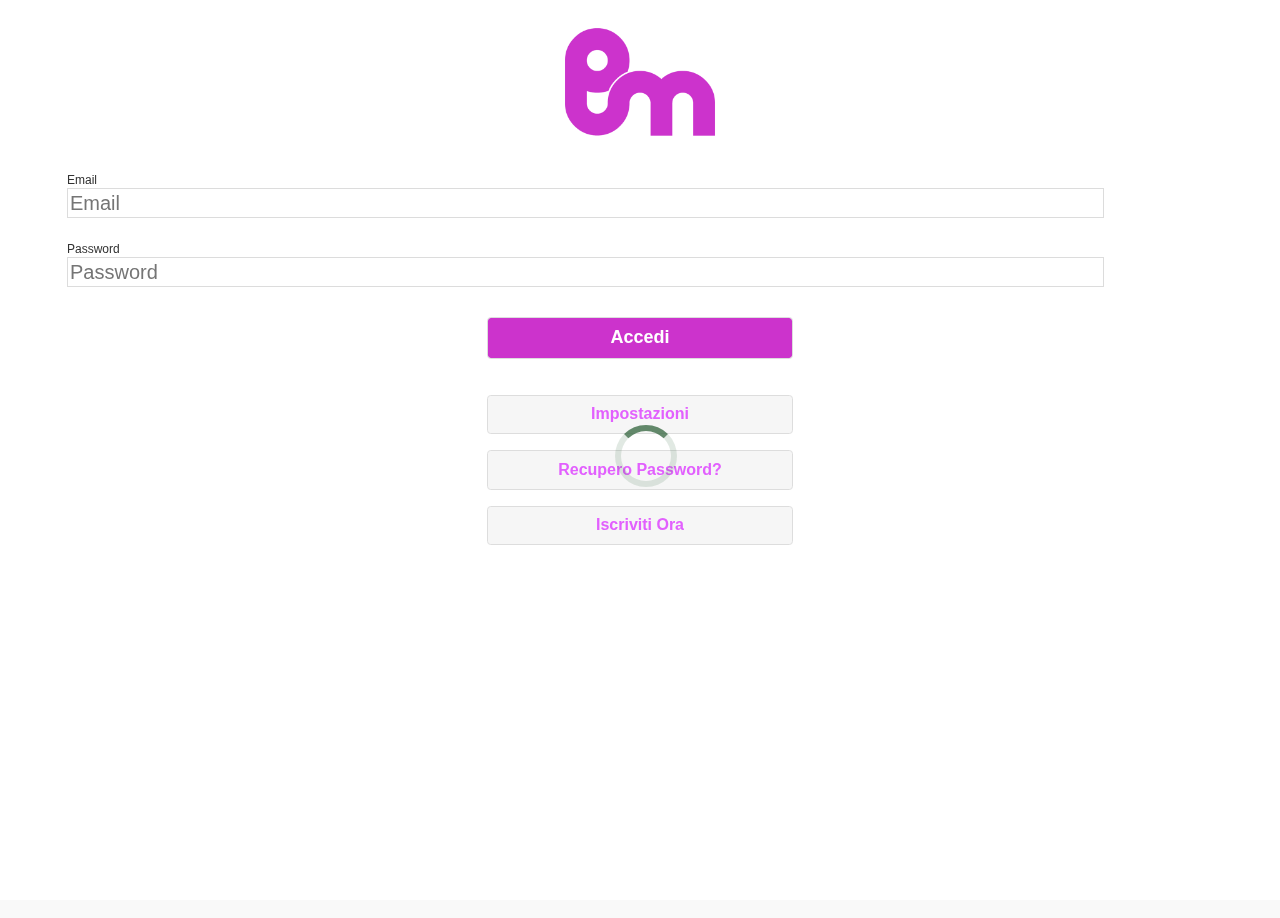
==== www/Login.html @ e56f5f44 "250520160036" ====
<!DOCTYPE html>

<html>
    <head>
		<meta property="og:locale" content="en_US" />
		<meta http-equiv="Content-Type" content="text/html; charset=UTF-8">
			
		<meta name="viewport" content="width=device-width, initial-scale=1.0, user-scalable=0, minimum-scale=1.0, maximum-scale=1.0">
		<meta name="apple-mobile-web-app-capable" content="yes">

        <link rel="stylesheet" type="text/css" href="css/index.css" />
		<link rel="stylesheet" href="font.css">
			
		<link rel="stylesheet" href="themes/jquery.mobile.structure-1.4.2.min.css" />
		<link rel="stylesheet" href="themes/Purples.css" />
		<link rel="stylesheet" href="themes/jquery.mobile.icons.min.css" />
		<link rel="stylesheet" href="css/spinner.css" />
		
		<script src="jquery-1.10.2.min.js"></script>
		<script src="js/jquery-ui.min.js"></script>
		<script src="js/jquery.mobile-1.4.2.min.js"></script>
		
		<script type="text/javascript" src="js/iscroll.js"></script>
		
		<script type="text/javascript">
			
			var myScroll;
			
			function loaded () {
				myScroll = new IScroll('#wrapper', { click: true });
				setTimeout (function(){
							myScroll.refresh();
							}, 1500);
			}
		
		document.addEventListener('DOMContentLoaded', function () { setTimeout(loaded, 300); }, false);
		
		document.addEventListener('touchmove', function (e) { e.preventDefault(); }, false);
		
		</script>
		
		
		<title>FoodApp</title>
		
		<style type="text/css" media="all">

		
		body,ul,li {
			padding:10px;
			margin:0;
		}
		
		body {
			font-size:12px;
			-webkit-user-select:none;
			-webkit-text-size-adjust:none;
			font-family:helvetica;
		}
		
		
		#wrapper {
			position: absolute;
			z-index: 1;
			top: 5px;
			bottom: 0px;
			left: 0;
			width: 100%;
			background: #fff;
			overflow: hidden;
		}
		
		#wrapper2 {
			position: absolute;
			z-index: 1;
			top: 5px;
			bottom: 0px;
			left: 0;
			width: 100%;
			background: #fff;
			overflow: hidden;
		}
		
		#scroller {
			position: absolute;
			z-index: 1;
			-webkit-tap-highlight-color: rgba(0,0,0,0);
			width: 100%;
			-webkit-transform: translateZ(0);
			-moz-transform: translateZ(0);
			-ms-transform: translateZ(0);
			-o-transform: translateZ(0);
			transform: translateZ(0);
			-webkit-touch-callout: none;
			-webkit-user-select: none;
			-moz-user-select: none;
			-ms-user-select: none;
			user-select: none;
			-webkit-text-size-adjust: none;
			-moz-text-size-adjust: none;
			-ms-text-size-adjust: none;
			-o-text-size-adjust: none;
			text-size-adjust: none;
		}
		
		#scroller ul {
			list-style: none;
			padding: 0;
			margin: 0;
			width: 100%;
			text-align: left;
		}
		
		#scroller li {
			padding: 0 10px;
			height: 40px;
			line-height: 40px;
			border-bottom: 1px solid #fff;
			border-top: 1px solid #fff;
			background-color: #fff;
			font-size: 14px;
		}
		
		
		.Large {
			font-size: 20pt;
		}
		
		
	    </style>
		
		<style>
			
			
			.ui-mobile, .ui-mobile .ui-page, .ui-mobile [data-role="page"],
			.ui-mobile [data-role="dialog"], .ui-page, .ui-mobile .ui-page-active {
				overflow: hidden;
				-webkit-backface-visibility: hidden;
			}
		
			.div1 {
				background-color: #e260fe;
				height: 52px;
				border: none;
				
				vertical-align: middle;
			}
			.div2 {
				background-color: #FFFFFF;
			}
		.div3 {
			background-color: #488354;
			border: none;
			margin:0 auto;
			height: 10px;

		}
		.div4 {
			background: rgb(125,126,125); /* Old browsers */
			background: -moz-linear-gradient(45deg, rgba(125,126,125,1) 0%, rgba(14,14,14,1) 100%); /* FF3.6+ */
			background: -webkit-gradient(linear, left bottom, right top, color-stop(0%,rgba(125,126,125,1)), color-stop(100%,rgba(14,14,14,1))); /* Chrome,Safari4+ */
			background: -webkit-linear-gradient(45deg, rgba(125,126,125,1) 0%,rgba(14,14,14,1) 100%); /* Chrome10+,Safari5.1+ */
			background: -o-linear-gradient(45deg, rgba(125,126,125,1) 0%,rgba(14,14,14,1) 100%); /* Opera 11.10+ */
			background: -ms-linear-gradient(45deg, rgba(125,126,125,1) 0%,rgba(14,14,14,1) 100%); /* IE10+ */
			background: linear-gradient(45deg, rgba(125,126,125,1) 0%,rgba(14,14,14,1) 100%); /* W3C */
			filter: progid:DXImageTransform.Microsoft.gradient( startColorstr='#7d7e7d', endColorstr='#0e0e0e',GradientType=1 ); /* IE6-9 fallback on horizontal gradient */
		}
		.trBorderCell
		{
			height: 30px;
			width: 320px;
			background: rgba(0,0,0,.6);
			
		}
		
		.margine
		{
			margin:0 auto;
		}
		
		.arrotondamento
		{
			border-radius: 8px;
			-moz-border-radius: 8px; /* firefox */
			-webkit-border-radius: 8px; /* safari, chrome */
		}
		.custom-btn {
			width: 280px;
		}
		
		.custom-btn2 {
			width: 280px;
		}
		
		.custom-btn3 {
			background-color: #FFF;
			width: 100px;
			font-size: 18px;
			
			border-radius: 5px;
			-moz-border-radius: 5px; /* firefox */
			-webkit-border-radius: 5px; /* safari, chrome */
		}
		
		.big { height: 80px;}
		.big .ui-btn-inner { padding-top:25px; }
		
		table.tablesorter {
			font-family:arial;
			background-color: #f0f0f0;
			margin:10px 0pt 15px;
			font-size: 8pt;
			width: 95%;
			text-align: left;
			border: 0px solid #FFF;
			
			border-radius: 5px;
			-moz-border-radius: 5px; /* firefox */
			-webkit-border-radius: 5px; /* safari, chrome */
			
		}
		table.tablesorter thead tr th, table.tablesorter tfoot tr th {
			background-color: #B40431;
			border: 1px solid #FFF;
			font-size: 8pt;
			padding: 4px;
			width: 55%;
			
			border-radius: 5px;
			-moz-border-radius: 5px; /* firefox */
			-webkit-border-radius: 5px; /* safari, chrome */
			
		}
		table.tablesorter thead tr .header {
			background-image: url(bg.gif);
			background-repeat: no-repeat;
			background-position: center right;
			cursor: pointer;
		}
		table.tablesorter tbody td {
			color: #B40431;
			padding: 4px;
			background-color: #FFF;
			vertical-align: top;
			
		}
		table.tablesorter tbody tr.odd td {
			background-color:#000000;
		}
		table.tablesorter thead tr .headerSortUp {
			background-image: url(asc.gif);
		}
		table.tablesorter thead tr .headerSortDown {
			background-image: url(desc.gif);
		}
		table.tablesorter thead tr .headerSortDown, table.tablesorter thead tr .headerSortUp {
			background-color: #B40431;
			
		}
		

.circolare {
	width: 30px;
	height: 30px;
	border-radius:999em;
	-moz-border-radius:999em;
	-webkit-border-radius:999em;
	-o-border-radius: 999em;
	
	-webkit-box-shadow: 0px 0px 0.5px 0.5px #000;
	-moz-box-shadow: 0px 0px 0.5px 0.5px #000;
	box-shadow: 0px 0px 0.5px 0.5px #000;
}
		
a {text-decoration:none;}

.styled-select select {
	background: transparent;
	width: 268px;
	padding: 5px;
	font-size: 16px;
	line-height: 1;
	border: 0;
	border-radius: 0;
	height: 34px;
	-webkit-appearance: none;
}
		
		.banner {
			left:110px;
			bottom:20px;
			position: fixed;
			
			margin-left: auto ;
			margin-right: auto ;
			
		}
		
		hr.style-six {
			border: 0;
			height: 0;
			border-top: 1px solid rgba(0, 0, 0, 0.1);
			border-bottom: 1px solid rgba(255, 255, 255, 0.3);
		}
		
		.mynav .ui-select, .mynav .ui-btn {
			margin-top: 0;
			margin-bottom: 0;
			margin-left: 2px;
			margin-right: 2px !important;
		}
		.conn {
			font-size: 9pt;
			color:#FFF;
			background-color: #FFF;
		}

		.visione {
			color:#000;
			font-size: 9pt;
			text-decoration: none;
			text-shadow:0 0 0;
		}
		
		.scrivo {
			display: block;
			width: 90%;
			margin: 0px;
			border: solid 0.5px #dcdcdc;
			font-family: sans-serif;
			font-size: 20px;
			appearance: none;
			box-shadow: none;
			border-radius: none;
			
			-webkit-appearance: none;
			-webkit-border-radius:0px;
			@include border-radius(0);
		}
		
		

		</style>
		
    </head>
    <body>
		
		
		<div id="page" data-role="page" class="div2" >
			<!--<div data-role="header" data-theme="c" data-position="fixed" data-tap-toggle="false" class="div1" data-add-back-btn="true" >
				<table align="center" width="100%" valign="center" border="0"><tr><td></td></tr><tr><td align="center" valign="center"><img src="img/Logo.png"  height="36px"></td></tr></table>
			</div>-->
			<div class="spinner" id="spinner"></div>
			
			<div id="wrapper">
				<div id="scroller">

			<center>
			<img src="img/Logo.png" width="160px"><br>


			<table id="formreg" align="center" width="90%">
				<tr id="campireg">
					<td colspan="2" width="320px" align="left">
						 <form name="formia2" action="entra2.asp" method="post">
						 Email<br><input type="text" data-role="none" name="email" id="email" value="" placeholder="Email" class="scrivo">
						
					</td>
				</tr>
				<tr>
					<td colspan="2" align="center">
						&nbsp;
					</td>
				</tr>
				<tr>
					<td colspan="2" align="left">
						Password<br><input type="password" data-role="none" name="password" id="password" value="" placeholder="Password" class="scrivo">
					</td>
				</tr>
				<tr>
					<td colspan="2" align="center">
						&nbsp;
					</td>
				</tr>
				<tr>
					<td colspan="2" align="center">
						<a href="#" id="accedi" data-role="button" class="custom-btn" data-theme="b"><font color="#FFF" size="4">Accedi</font></a>
					</td>
				</tr>
				<tr>
					<td colspan="2" align="center">
						&nbsp;
					</td>
				</tr>
				<tr>
					<td colspan="2" align="center">
						<a id="impostazioni" href="#" data-role="button" class="custom-btn" data-theme="c"><font color="#e260fe" size="3">Impostazioni</font></a>
					</td>
				</tr>
				
				<tr>
					<td colspan="2" align="center">
						<a id="recuperopsw" href="#" data-role="button" class="custom-btn" data-theme="c"><font color="#e260fe" size="3">Recupero Password?</font></a>
					</td>
				</tr>
				<tr>
					<td colspan="2" align="center">
						<a id="regsito" href="#" data-role="button" class="custom-btn" data-theme="c"><font color="#e260fe" size="3">Iscriviti Ora</font></a>
					</td>
				</tr>
				

				</form>
				<tr>
					<td colspan="2" align="center">
						<br>
						<div id="stamp"></div>
					</td>
				</tr>

			</table>
			
			<!--<table align="center" width="320px">
			<tr>
				<td width="220px" align="left">
					Serve un account?
				</td>
				<td width="100px" align="center">
					<a href="#page6" id="#" data-role="button" class="custom-btn3" data-theme="c">Iscriviti</a>
				</td>
			</tr>
			</table>-->
			
			</center>
			
		</div>
			</div>
			
		
			<!--<div data-role="footer" data-theme="a" align="center" data-position="fixed" data-tap-toggle="false" class="div2">
				<table id="idfooter4" width="100%" align="center">
					<td width="50%" align="center">
						<a href="#page6" id="#" data-role="button" class="custom-btn3">Iscriviti</a>
					</td>
					<td width="50%" align="center">
						<a href="#page6" id="#" data-role="button" class="custom-btn3">Iscriviti</a>
					</td>
					</tr>
				</table>
				
			</div><!-- /footer4 -->
		</div><!-- /page4 -->
		
		
		<div id="page6" data-role="page" class="div2" >
			<br><center>
				
				<div id="wrapper2">
					<div id="scroller">
						
				<img src="img/Logo.png" width="160px"><br>
			<table align="center" width="80%">
			<tr>
				<td  align="left">
					<b>Lingua</b>
				</td>
			</tr>
			
			<tr>
				<td align="center">
					<select id="lingua" name="lingua" data-theme="c" >
						<option value="it">Italiano</option>
						<option value="en">Inglese</option>
					</select>

				</td>
			</tr>
			<tr>
				<td  align="center">
					&nbsp;
				</td>
			</tr>
			
			<tr>
				<td  align="left">
					<b>Fuso Orario</b>
				</td>
			</tr>
			<tr>
				<td align="center">
					<select id="fuso" name="fuso" data-theme="c" >
						<option value="Italy">Italy</option>
					</select>
					
				</td>
			</tr>
			<tr>
				<td align="center">
					<select id="citta" name="citta" data-theme="c" >
						<option value="154">Rome</option>
					</select>
				</td>
			</tr>
			<tr>
				<td  align="center">
					&nbsp;
				</td>
			</tr>
			<tr>
				<td  align="left">
					<b>Tipo Veicolo</b>
				</td>
			</tr>
			<tr>
				<td align="center">
					<select id="veicolo" name="veicolo" data-theme="c" >
						
					</select>
					
				</td>
			</tr>
			<tr>
				<td  align="center">
					&nbsp;
				</td>
			</tr>
			<tr>
				<td align="center">
					<a href="#" id="conferma" data-role="button" class="custom-btn" data-theme="b"><font color="#FFF" size="4">Conferma</font></a>
				</td>
			</tr>
			<tr>
				<td  align="center">
					&nbsp;
				</td>
			</tr>
			<tr>
				<td align="center">
					<a id="home" href="#" data-role="button" class="custom-btn" data-theme="c"><font color="#e260fe" size="3">Home</font></a>
				</td>
			</tr>
			
			</table>
			
					</div>
				</div>
		</div><!-- /page6 -->
		
		<div id="page7" data-role="page" class="div2" >
			<div data-role="header" data-theme="c" data-position="fixed" data-tap-toggle="false" class="div1">
				<table align="center" width="100%" valign="center" border="0"><tr><td></td></tr><tr><td align="center" valign="center"><img src="img/Logo.png" height="36px"></td></tr></table>
			</div>
			<br><br>
			<div class="spinner" id="spinner"></div>
			<center>
				
				<table id="formreg" align="center" width="320px">
					
					<tr>
						<td width="320px" align="center">
							<form name="formia" action="entra.asp" method="post">
								<input type="text" data-role="none" name="emailreg" id="emailreg" value="" placeholder="Email" class="scrivo">
									<input type="text" data-role="none" name="pinreg" id="pinreg" value="" placeholder="Password" class="scrivo">
										<input type="text" data-role="none" name="nome" id="nome" value="" placeholder="Nome" class="scrivo">
											
											<a href="#" id="iscriviti" data-role="button" data-theme="c" class="custom-btn"><font color="e260fe" size="4">Iscriviti</font></a>
											</form>
						</td>
					</tr>
				</table>
				<br>
				<table align="center" width="320px">
					<tr>
						<td width="220px" align="left">
							&nbsp;&nbsp;Hai un account?
						</td>
						<td width="100px" align="right">
							<a href="#page" id="#" ><font color="#000">Accedi</a>&nbsp;&nbsp;
						</td>
					</tr>
				</table>
				
				
				<div data-role="footer" align="center" data-theme="c" data-position="fixed" data-tap-toggle="false" class="div1">
					<table id="idfooter4" width="100%" align="center">
						<tr>
							<td width="220px" align="center"><font color='#FFF' size="1">Acconsento all'uso dei miei dati personali come indicato dall'informativa sulla privacy (D.Lgs 196/2003)
								</td>
						</tr></table>
				</div><!-- /footer6 -->
				</div><!-- /page6 -->

		

		
        <script type="text/javascript" src="cordova.js"></script>
        <script type="text/javascript" src="js/Login.js"></script>
		
		<script type='application/javascript' src='js/fastclick.js'></script>

		
    </body>
</html>
---- www/css/index.css ----
/*
 * Licensed to the Apache Software Foundation (ASF) under one
 * or more contributor license agreements.  See the NOTICE file
 * distributed with this work for additional information
 * regarding copyright ownership.  The ASF licenses this file
 * to you under the Apache License, Version 2.0 (the
 * "License"); you may not use this file except in compliance
 * with the License.  You may obtain a copy of the License at
 *
 * http://www.apache.org/licenses/LICENSE-2.0
 *
 * Unless required by applicable law or agreed to in writing,
 * software distributed under the License is distributed on an
 * "AS IS" BASIS, WITHOUT WARRANTIES OR CONDITIONS OF ANY
 * KIND, either express or implied.  See the License for the
 * specific language governing permissions and limitations
 * under the License.
 */
* {
    -webkit-tap-highlight-color: rgba(0,0,0,0); /* make transparent link selection, adjust last value opacity 0 to 1.0 */
}

body {
    /*-webkit-touch-callout: none;                 prevent callout to copy image, etc when tap to hold */
    /*-webkit-text-size-adjust: none;              prevent webkit from resizing text to fit */
    /*-webkit-user-select: none;                   prevent copy paste, to allow, change 'none' to 'text' */
    background-color:#E4E4E4;
    background-image:linear-gradient(top, #A7A7A7 0%, #E4E4E4 51%);
    background-image:-webkit-linear-gradient(top, #A7A7A7 0%, #E4E4E4 51%);
    background-image:-ms-linear-gradient(top, #A7A7A7 0%, #E4E4E4 51%);
    background-image:-webkit-gradient(
        linear,
        left top,
        left bottom,
        color-stop(0, #A7A7A7),
        color-stop(0.51, #E4E4E4)
    );
    background-attachment:fixed;
    font-family:'HelveticaNeue-Light', 'HelveticaNeue', Helvetica, Arial, sans-serif;
    font-size:12px;
    height:100%;
    margin:0px;
    padding:0px;
    width:100%;
}

/* Portrait layout (default) */
.app {
    background:url(../img/logo.png) no-repeat center top; /* 170px x 200px */
    position:absolute;             /* position in the center of the screen */
    left:50%;
    top:50%;
    height:50px;                   /* text area height */
    width:225px;                   /* text area width */
    text-align:center;
    padding:180px 0px 0px 0px;     /* image height is 200px (bottom 20px are overlapped with text) */
    margin:-115px 0px 0px -112px;  /* offset vertical: half of image height and text area height */
                                   /* offset horizontal: half of text area width */
}

/* Landscape layout (with min-width) */
@media screen and (min-aspect-ratio: 1/1) and (min-width:400px) {
    .app {
        background-position:left center;
        padding:75px 0px 75px 170px;  /* padding-top + padding-bottom + text area = image height */
        margin:-90px 0px 0px -198px;  /* offset vertical: half of image height */
                                      /* offset horizontal: half of image width and text area width */
    }
}

h1 {
    font-size:24px;
    font-weight:normal;
    margin:0px;
    overflow:visible;
    padding:0px;
    text-align:center;
}

.event {
    border-radius:4px;
    -webkit-border-radius:4px;
    color:#FFFFFF;
    font-size:12px;
    margin:0px 30px;
    padding:2px 0px;
}

.event.listening {
    background-color:#333333;
    display:block;
}

.event.received {
    background-color:#4B946A;
    display:none;
}

@keyframes fade {
    from { opacity: 1.0; }
    50% { opacity: 0.4; }
    to { opacity: 1.0; }
}
 
@-webkit-keyframes fade {
    from { opacity: 1.0; }
    50% { opacity: 0.4; }
    to { opacity: 1.0; }
}
 
.blink {
    animation:fade 3000ms infinite;
    -webkit-animation:fade 3000ms infinite;
}
---- www/font.css ----
@font-face {
	font-family: 'BAUHS93';
	src: url('./BAUHS93.eot');
	src: local('BAUHS93'), url('./BAUHS93.woff') format('woff'), url('./BAUHS93.ttf') format('truetype');
}
/* use this class to attach this font to any element i.e. <p class="fontsforweb_fontid_2802">Text with this font applied</p> */
.fontsforweb_fontid_2802 {
	font-family: 'BAUHS93' !important;
}

/* Font downloaded from FontsForWeb.com */
---- www/themes/Purples.css ----
/*!
* jQuery Mobile 1.4.5
* Git HEAD hash: 68e55e78b292634d3991c795f06f5e37a512decc <> Date: Fri Oct 31 2014 17:33:30 UTC
* http://jquerymobile.com
*
* Copyright 2010, 2014 jQuery Foundation, Inc. and othercontributors
* Released under the MIT license.
* http://jquery.org/license
*
*/


/* Globals */
/* Font
-----------------------------------------------------------------------------------------------------------*/
html {
	font-size: 100%;
}
body,
input,
select,
textarea,
button,
.ui-btn {
	font-size: 1em;
	line-height: 1.3;
	 font-family: sans-serif /*{global-font-family}*/;
}
legend,
.ui-input-text input,
.ui-input-search input {
	color: inherit;
	text-shadow: inherit;
}
/* Form labels (overrides font-weight bold in bars, and mini font-size) */
.ui-mobile label,
div.ui-controlgroup-label {
	font-weight: normal;
	font-size: 16px;
}
/* Separators
-----------------------------------------------------------------------------------------------------------*/
/* Field contain separator (< 28em) */
.ui-field-contain {
	border-bottom-color: #828282;
	border-bottom-color: rgba(0,0,0,.15);
	border-bottom-width: 1px;
	border-bottom-style: solid;
}
/* Table opt-in classes: strokes between each row, and alternating row stripes */
/* Classes table-stroke and table-stripe are deprecated in 1.4. */
.table-stroke thead th,
.table-stripe thead th,
.table-stripe tbody tr:last-child {
	border-bottom: 1px solid #d6d6d6; /* non-RGBA fallback */
	border-bottom: 1px solid rgba(0,0,0,.1);
}
.table-stroke tbody th,
.table-stroke tbody td {
	border-bottom: 1px solid #e6e6e6; /* non-RGBA fallback  */
	border-bottom: 1px solid rgba(0,0,0,.05);
}
.table-stripe.table-stroke tbody tr:last-child th,
.table-stripe.table-stroke tbody tr:last-child td {
	border-bottom: 0;
}
.table-stripe tbody tr:nth-child(odd) td,
.table-stripe tbody tr:nth-child(odd) th {
	background-color: #eeeeee; /* non-RGBA fallback  */
	background-color: rgba(0,0,0,.04);
}
/* Buttons
-----------------------------------------------------------------------------------------------------------*/
.ui-btn,
label.ui-btn {
	font-weight: bold;
	border-width: 1px;
	border-style: solid;
}
.ui-btn {
	text-decoration: none !important;
}
.ui-btn-active {
	cursor: pointer;
}
/* Corner rounding
-----------------------------------------------------------------------------------------------------------*/
/* Class ui-btn-corner-all deprecated in 1.4 */
.ui-corner-all {
	-webkit-border-radius: .6em /*{global-radii-blocks}*/;
	border-radius: .6em /*{global-radii-blocks}*/;
}
/* Buttons */
.ui-btn-corner-all,
.ui-btn.ui-corner-all,
/* Slider track */
.ui-slider-track.ui-corner-all,
/* Flipswitch */
.ui-flipswitch.ui-corner-all,
/* Count bubble */
.ui-li-count {
	-webkit-border-radius: .3125em /*{global-radii-buttons}*/;
	border-radius: .3125em /*{global-radii-buttons}*/;
}
/* Icon-only buttons */
.ui-btn-icon-notext.ui-btn-corner-all,
.ui-btn-icon-notext.ui-corner-all {
	-webkit-border-radius: 1em;
	border-radius: 1em;
}
/* Radius clip workaround for cleaning up corner trapping */
.ui-btn-corner-all,
.ui-corner-all {
	-webkit-background-clip: padding;
	background-clip: padding-box;
}
/* Popup arrow */
.ui-popup.ui-corner-all > .ui-popup-arrow-guide {
	left: .6em /*{global-radii-blocks}*/;
	right: .6em /*{global-radii-blocks}*/;
	top: .6em /*{global-radii-blocks}*/;
	bottom: .6em /*{global-radii-blocks}*/;
}
/* Shadow
-----------------------------------------------------------------------------------------------------------*/
.ui-shadow {
	-webkit-box-shadow: 0 1px 0px /*{global-box-shadow-size}*/ rgba(0,0,0,0) /*{global-box-shadow-color}*/;
	-moz-box-shadow: 0 1px 0px /*{global-box-shadow-size}*/ rgba(0,0,0,0) /*{global-box-shadow-color}*/;
	box-shadow: 0 1px 0px /*{global-box-shadow-size}*/ rgba(0,0,0,0) /*{global-box-shadow-color}*/;
}
.ui-shadow-inset {
	-webkit-box-shadow: inset 0 1px 0px /*{global-box-shadow-size}*/ rgba(0,0,0,0) /*{global-box-shadow-color}*/;
	-moz-box-shadow: inset 0 1px 0px /*{global-box-shadow-size}*/ rgba(0,0,0,0) /*{global-box-shadow-color}*/;
	box-shadow: inset 0 1px 0px /*{global-box-shadow-size}*/ rgba(0,0,0,0) /*{global-box-shadow-color}*/;
}
.ui-overlay-shadow {
	-webkit-box-shadow: 0 0 12px 		rgba(0,0,0,.6);
	-moz-box-shadow: 0 0 12px 			rgba(0,0,0,.6);
	box-shadow: 0 0 12px 				rgba(0,0,0,.6);
}
/* Icons
-----------------------------------------------------------------------------------------------------------*/
.ui-btn-icon-left:after,
.ui-btn-icon-right:after,
.ui-btn-icon-top:after,
.ui-btn-icon-bottom:after,
.ui-btn-icon-notext:after {
	background-color: #000000 /*{global-icon-color}*/;
	background-color: rgba(0,0,0,0.1) /*{global-icon-disc}*/;
	background-position: center center;
	background-repeat: no-repeat;
	-webkit-border-radius: 1em;
	border-radius: 1em;
}
/* Alt icons */
.ui-alt-icon.ui-btn:after,
.ui-alt-icon .ui-btn:after,
html .ui-alt-icon.ui-checkbox-off:after,
html .ui-alt-icon.ui-radio-off:after,
html .ui-alt-icon .ui-checkbox-off:after,
html .ui-alt-icon .ui-radio-off:after {
	background-color: #000000 /*{global-icon-color}*/;
	background-color: rgba(0,0,0,0.1) /*{global-icon-disc}*/;
}
/* No disc */
.ui-nodisc-icon.ui-btn:after,
.ui-nodisc-icon .ui-btn:after {
	background-color: transparent;
}
/* Icon shadow */
.ui-shadow-icon.ui-btn:after,
.ui-shadow-icon .ui-btn:after {
	-webkit-box-shadow: 0 1px 0 rgba(255,255,255,.4) /*{global-icon-shadow}*/;
	-moz-box-shadow: 0 1px 0 rgba(255,255,255,.4) /*{global-icon-shadow}*/;
	box-shadow: 0 1px 0 rgba(255,255,255,.4) /*{global-icon-shadow}*/;
}
/* Checkbox and radio */
.ui-btn.ui-checkbox-off:after,
.ui-btn.ui-checkbox-on:after,
.ui-btn.ui-radio-off:after,
.ui-btn.ui-radio-on:after {
	display: block;
	width: 18px;
	height: 18px;
	margin: -9px 2px 0 2px;
}
.ui-checkbox-off:after,
.ui-btn.ui-radio-off:after {
	filter: Alpha(Opacity=30);
	opacity: .3;
}
.ui-btn.ui-checkbox-off:after,
.ui-btn.ui-checkbox-on:after {
	-webkit-border-radius: .1875em;
	border-radius: .1875em;
}
.ui-btn.ui-checkbox-off:after {
	background-color: #666;
	background-color: rgba(0,0,0,.3);
}
.ui-radio .ui-btn.ui-radio-on:after {
	background-image: none;
	background-color: #fff;
	width: 8px;
	height: 8px;
	border-width: 5px;
	border-style: solid; 
}
.ui-alt-icon.ui-btn.ui-radio-on:after,
.ui-alt-icon .ui-btn.ui-radio-on:after {
	background-color: #000;
}
/* Loader */
.ui-icon-loading {
	background: url("images/ajax-loader.gif");
	background-size: 2.875em 2.875em;
}
/* Swatches */
/* A
-----------------------------------------------------------------------------------------------------------*/
/* Bar: Toolbars, dividers, slider track */
.ui-bar-a,
.ui-page-theme-a .ui-bar-inherit,
html .ui-bar-a .ui-bar-inherit,
html .ui-body-a .ui-bar-inherit,
html body .ui-group-theme-a .ui-bar-inherit {
	background-color: #e9e9e9 /*{a-bar-background-color}*/;
	border-color: #dddddd /*{a-bar-border}*/;
	color: #333333 /*{a-bar-color}*/;
	text-shadow: 0 /*{a-bar-shadow-x}*/ 0px /*{a-bar-shadow-y}*/ 0 /*{a-bar-shadow-radius}*/ #eeeeee /*{a-bar-shadow-color}*/;
	font-weight: bold;
}
.ui-bar-a {
	border-width: 1px;
	border-style: solid;
}
/* Page and overlay */
.ui-overlay-a,
.ui-page-theme-a,
.ui-page-theme-a .ui-panel-wrapper {
	background-color: #f9f9f9 /*{a-page-background-color}*/;
	border-color: #bbbbbb /*{a-page-border}*/;
	color: #333333 /*{a-page-color}*/;
	text-shadow: 0 /*{a-page-shadow-x}*/ 0px /*{a-page-shadow-y}*/ 0 /*{a-page-shadow-radius}*/ #f3f3f3 /*{a-page-shadow-color}*/;
}
/* Body: Read-only lists, text inputs, collapsible content */
.ui-body-a,
.ui-page-theme-a .ui-body-inherit,
html .ui-bar-a .ui-body-inherit,
html .ui-body-a .ui-body-inherit,
html body .ui-group-theme-a .ui-body-inherit,
html .ui-panel-page-container-a {
	background-color: #ffffff /*{a-body-background-color}*/;
	border-color: #dddddd /*{a-body-border}*/;
	color: #333333 /*{a-body-color}*/;
	text-shadow: 0 /*{a-body-shadow-x}*/ 0px /*{a-body-shadow-y}*/ 0 /*{a-body-shadow-radius}*/ #f3f3f3 /*{a-body-shadow-color}*/;
}
.ui-body-a {
	border-width: 1px;
	border-style: solid;
}
/* Links */
.ui-page-theme-a a,
html .ui-bar-a a,
html .ui-body-a a,
html body .ui-group-theme-a a {
	color: #3388cc /*{a-link-color}*/;
	font-weight: bold;
}
.ui-page-theme-a a:visited,
html .ui-bar-a a:visited,
html .ui-body-a a:visited,
html body .ui-group-theme-a a:visited {
    color: #3388cc /*{a-link-visited}*/;
}
.ui-page-theme-a a:hover,
html .ui-bar-a a:hover,
html .ui-body-a a:hover,
html body .ui-group-theme-a a:hover {
	color: #005599 /*{a-link-hover}*/;
}
.ui-page-theme-a a:active,
html .ui-bar-a a:active,
html .ui-body-a a:active,
html body .ui-group-theme-a a:active {
	color: #005599 /*{a-link-active}*/;
}
/* Button up */
.ui-page-theme-a .ui-btn,
html .ui-bar-a .ui-btn,
html .ui-body-a .ui-btn,
html body .ui-group-theme-a .ui-btn,
html head + body .ui-btn.ui-btn-a,
/* Button visited */
.ui-page-theme-a .ui-btn:visited,
html .ui-bar-a .ui-btn:visited,
html .ui-body-a .ui-btn:visited,
html body .ui-group-theme-a .ui-btn:visited,
html head + body .ui-btn.ui-btn-a:visited {
	background-color: #f6f6f6 /*{a-bup-background-color}*/;
	border-color: #dddddd /*{a-bup-border}*/;
	color: #333333 /*{a-bup-color}*/;
	text-shadow: 0 /*{a-bup-shadow-x}*/ 0px /*{a-bup-shadow-y}*/ 0 /*{a-bup-shadow-radius}*/ #f3f3f3 /*{a-bup-shadow-color}*/;
}
/* Button hover */
.ui-page-theme-a .ui-btn:hover,
html .ui-bar-a .ui-btn:hover,
html .ui-body-a .ui-btn:hover,
html body .ui-group-theme-a .ui-btn:hover,
html head + body .ui-btn.ui-btn-a:hover {
	background-color: #ededed /*{a-bhover-background-color}*/;
	border-color: #dddddd /*{a-bhover-border}*/;
	color: #333333 /*{a-bhover-color}*/;
	text-shadow: 0 /*{a-bhover-shadow-x}*/ 0px /*{a-bhover-shadow-y}*/ 0 /*{a-bhover-shadow-radius}*/ #f3f3f3 /*{a-bhover-shadow-color}*/;
}
/* Button down */
.ui-page-theme-a .ui-btn:active,
html .ui-bar-a .ui-btn:active,
html .ui-body-a .ui-btn:active,
html body .ui-group-theme-a .ui-btn:active,
html head + body .ui-btn.ui-btn-a:active {
	background-color: #e8e8e8 /*{a-bdown-background-color}*/;
	border-color: #dddddd /*{a-bdown-border}*/;
	color: #333333 /*{a-bdown-color}*/;
	text-shadow: 0 /*{a-bdown-shadow-x}*/ 0px /*{a-bdown-shadow-y}*/ 0 /*{a-bdown-shadow-radius}*/ #f3f3f3 /*{a-bdown-shadow-color}*/;
}
/* Active button */
.ui-page-theme-a .ui-btn.ui-btn-active,
html .ui-bar-a .ui-btn.ui-btn-active,
html .ui-body-a .ui-btn.ui-btn-active,
html body .ui-group-theme-a .ui-btn.ui-btn-active,
html head + body .ui-btn.ui-btn-a.ui-btn-active,
/* Active checkbox icon */
.ui-page-theme-a .ui-checkbox-on:after,
html .ui-bar-a .ui-checkbox-on:after,
html .ui-body-a .ui-checkbox-on:after,
html body .ui-group-theme-a .ui-checkbox-on:after,
.ui-btn.ui-checkbox-on.ui-btn-a:after,
/* Active flipswitch background */
.ui-page-theme-a .ui-flipswitch-active,
html .ui-bar-a .ui-flipswitch-active,
html .ui-body-a .ui-flipswitch-active,
html body .ui-group-theme-a .ui-flipswitch-active,
html body .ui-flipswitch.ui-bar-a.ui-flipswitch-active,
/* Active slider track */
.ui-page-theme-a .ui-slider-track .ui-btn-active,
html .ui-bar-a .ui-slider-track .ui-btn-active,
html .ui-body-a .ui-slider-track .ui-btn-active,
html body .ui-group-theme-a .ui-slider-track .ui-btn-active,
html body div.ui-slider-track.ui-body-a .ui-btn-active {
	background-color: #3388cc /*{a-active-background-color}*/;
	border-color: #1c4a70 /*{a-active-border}*/;
	color: #ffffff /*{a-active-color}*/;
	text-shadow: 0 /*{a-active-shadow-x}*/ 0px /*{a-active-shadow-y}*/ 0 /*{a-active-shadow-radius}*/ #005599 /*{a-active-shadow-color}*/;
}
/* Active radio button icon */
.ui-page-theme-a .ui-radio-on:after,
html .ui-bar-a .ui-radio-on:after,
html .ui-body-a .ui-radio-on:after,
html body .ui-group-theme-a .ui-radio-on:after,
.ui-btn.ui-radio-on.ui-btn-a:after {
	border-color: #3388cc /*{a-active-background-color}*/;
}
/* Focus */
.ui-page-theme-a .ui-btn:focus,
html .ui-bar-a .ui-btn:focus,
html .ui-body-a .ui-btn:focus,
html body .ui-group-theme-a .ui-btn:focus,
html head + body .ui-btn.ui-btn-a:focus,
/* Focus buttons and text inputs with div wrap */
.ui-page-theme-a .ui-focus,
html .ui-bar-a .ui-focus,
html .ui-body-a .ui-focus,
html body .ui-group-theme-a .ui-focus,
html head + body .ui-btn-a.ui-focus,
html head + body .ui-body-a.ui-focus {
	-webkit-box-shadow: 0 0 12px #3388cc /*{a-active-background-color}*/;
	-moz-box-shadow: 0 0 12px #3388cc /*{a-active-background-color}*/;
	box-shadow: 0 0 12px #3388cc /*{a-active-background-color}*/;
}
/* B
-----------------------------------------------------------------------------------------------------------*/
/* Bar: Toolbars, dividers, slider track */
.ui-bar-b,
.ui-page-theme-b .ui-bar-inherit,
html .ui-bar-b .ui-bar-inherit,
html .ui-body-b .ui-bar-inherit,
html body .ui-group-theme-b .ui-bar-inherit {
	background-color: #121212 /*{b-bar-background-color}*/;
	border-color: #1c1c1c /*{b-bar-border}*/;
	color: #ffffff /*{b-bar-color}*/;
	text-shadow: 0 /*{b-bar-shadow-x}*/ 0px /*{b-bar-shadow-y}*/ 0 /*{b-bar-shadow-radius}*/ #363636 /*{b-bar-shadow-color}*/;
	font-weight: bold;
}
.ui-bar-b {
	border-width: 1px;
	border-style: solid;
}
/* Page and overlay */
.ui-overlay-b,
.ui-page-theme-b,
.ui-page-theme-b .ui-panel-wrapper {
	background-color: #f9f9f9 /*{b-page-background-color}*/;
	border-color: #bbbbbb /*{b-page-border}*/;
	color: #121212 /*{b-page-color}*/;
	text-shadow: 0 /*{b-page-shadow-x}*/ 0px /*{b-page-shadow-y}*/ 0 /*{b-page-shadow-radius}*/ #f3f3f3 /*{b-page-shadow-color}*/;
}
/* Body: Read-only lists, text inputs, collapsible content */
.ui-body-b,
.ui-page-theme-b .ui-body-inherit,
html .ui-bar-b .ui-body-inherit,
html .ui-body-b .ui-body-inherit,
html body .ui-group-theme-b .ui-body-inherit,
html .ui-panel-page-container-b {
	background-color: #ffffff /*{b-body-background-color}*/;
	border-color: #dddddd /*{b-body-border}*/;
	color: #333333 /*{b-body-color}*/;
	text-shadow: 0 /*{b-body-shadow-x}*/ 0px /*{b-body-shadow-y}*/ 0 /*{b-body-shadow-radius}*/ #f3f3f3 /*{b-body-shadow-color}*/;
}
.ui-body-b {
	border-width: 1px;
	border-style: solid;
}
/* Links */
.ui-page-theme-b a,
html .ui-bar-b a,
html .ui-body-b a,
html body .ui-group-theme-b a {
	color: #cc33cc /*{b-link-color}*/;
	font-weight: bold;
}
.ui-page-theme-b a:visited,
html .ui-bar-b a:visited,
html .ui-body-b a:visited,
html body .ui-group-theme-b a:visited {
    color: #3388cc /*{b-link-visited}*/;
}
.ui-page-theme-b a:hover,
html .ui-bar-b a:hover,
html .ui-body-b a:hover,
html body .ui-group-theme-b a:hover {
	color: #005599 /*{b-link-hover}*/;
}
.ui-page-theme-b a:active,
html .ui-bar-b a:active,
html .ui-body-b a:active,
html body .ui-group-theme-b a:active {
	color: #005599 /*{b-link-active}*/;
}
/* Button up */
.ui-page-theme-b .ui-btn,
html .ui-bar-b .ui-btn,
html .ui-body-b .ui-btn,
html body .ui-group-theme-b .ui-btn,
html head + body .ui-btn.ui-btn-b,
/* Button visited */
.ui-page-theme-b .ui-btn:visited,
html .ui-bar-b .ui-btn:visited,
html .ui-body-b .ui-btn:visited,
html body .ui-group-theme-b .ui-btn:visited,
html head + body .ui-btn.ui-btn-b:visited {
	background-color: #cc33cc /*{b-bup-background-color}*/;
	border-color: #dddddd /*{b-bup-border}*/;
	color: #ffffff /*{b-bup-color}*/;
	text-shadow: 0 /*{b-bup-shadow-x}*/ 0px /*{b-bup-shadow-y}*/ 0 /*{b-bup-shadow-radius}*/ #cc33cc /*{b-bup-shadow-color}*/;
}
/* Button hover */
.ui-page-theme-b .ui-btn:hover,
html .ui-bar-b .ui-btn:hover,
html .ui-body-b .ui-btn:hover,
html body .ui-group-theme-b .ui-btn:hover,
html head + body .ui-btn.ui-btn-b:hover {
	background-color: #f0e1ff /*{b-bhover-background-color}*/;
	border-color: #dddddd /*{b-bhover-border}*/;
	color: #cc33cc /*{b-bhover-color}*/;
	text-shadow: 0 /*{b-bhover-shadow-x}*/ 0px /*{b-bhover-shadow-y}*/ 0 /*{b-bhover-shadow-radius}*/ #f3f3f3 /*{b-bhover-shadow-color}*/;
}
/* Button down */
.ui-page-theme-b .ui-btn:active,
html .ui-bar-b .ui-btn:active,
html .ui-body-b .ui-btn:active,
html body .ui-group-theme-b .ui-btn:active,
html head + body .ui-btn.ui-btn-b:active {
	background-color: #f0e1ff /*{b-bdown-background-color}*/;
	border-color: #dddddd /*{b-bdown-border}*/;
	color: #cc33cc /*{b-bdown-color}*/;
	text-shadow: 0 /*{b-bdown-shadow-x}*/ 0px /*{b-bdown-shadow-y}*/ 0 /*{b-bdown-shadow-radius}*/ #f3f3f3 /*{b-bdown-shadow-color}*/;
}
/* Active button */
.ui-page-theme-b .ui-btn.ui-btn-active,
html .ui-bar-b .ui-btn.ui-btn-active,
html .ui-body-b .ui-btn.ui-btn-active,
html body .ui-group-theme-b .ui-btn.ui-btn-active,
html head + body .ui-btn.ui-btn-b.ui-btn-active,
/* Active checkbox icon */
.ui-page-theme-b .ui-checkbox-on:after,
html .ui-bar-b .ui-checkbox-on:after,
html .ui-body-b .ui-checkbox-on:after,
html body .ui-group-theme-b .ui-checkbox-on:after,
.ui-btn.ui-checkbox-on.ui-btn-b:after,
/* Active flipswitch background */
.ui-page-theme-b .ui-flipswitch-active,
html .ui-bar-b .ui-flipswitch-active,
html .ui-body-b .ui-flipswitch-active,
html body .ui-group-theme-b .ui-flipswitch-active,
html body .ui-flipswitch.ui-bar-b.ui-flipswitch-active,
/* Active slider track */
.ui-page-theme-b .ui-slider-track .ui-btn-active,
html .ui-bar-b .ui-slider-track .ui-btn-active,
html .ui-body-b .ui-slider-track .ui-btn-active,
html body .ui-group-theme-b .ui-slider-track .ui-btn-active,
html body div.ui-slider-track.ui-body-b .ui-btn-active {
	background-color: #f0e1ff /*{b-active-background-color}*/;
	border-color: #dddddd /*{b-active-border}*/;
	color: #cc33cc /*{b-active-color}*/;
	text-shadow: 0 /*{b-active-shadow-x}*/ 0px /*{b-active-shadow-y}*/ 0 /*{b-active-shadow-radius}*/ #cc33cc /*{b-active-shadow-color}*/;
}
/* Active radio button icon */
.ui-page-theme-b .ui-radio-on:after,
html .ui-bar-b .ui-radio-on:after,
html .ui-body-b .ui-radio-on:after,
html body .ui-group-theme-b .ui-radio-on:after,
.ui-btn.ui-radio-on.ui-btn-b:after {
	border-color: #f0e1ff /*{b-active-background-color}*/;
}
/* Focus */
.ui-page-theme-b .ui-btn:focus,
html .ui-bar-b .ui-btn:focus,
html .ui-body-b .ui-btn:focus,
html body .ui-group-theme-b .ui-btn:focus,
html head + body .ui-btn.ui-btn-b:focus,
/* Focus buttons and text inputs with div wrap */
.ui-page-theme-b .ui-focus,
html .ui-bar-b .ui-focus,
html .ui-body-b .ui-focus,
html body .ui-group-theme-b .ui-focus,
html head + body .ui-btn-b.ui-focus,
html head + body .ui-body-b.ui-focus {
	-webkit-box-shadow: 0 0 12px #f0e1ff /*{b-active-background-color}*/;
	-moz-box-shadow: 0 0 12px #f0e1ff /*{b-active-background-color}*/;
	box-shadow: 0 0 12px #f0e1ff /*{b-active-background-color}*/;
}


/* C
-----------------------------------------------------------------------------------------------------------*/
/* Bar: Toolbars, dividers, slider track */
.ui-bar-c,
.ui-page-theme-c .ui-bar-inherit,
html .ui-bar-c .ui-bar-inherit,
html .ui-body-c .ui-bar-inherit,
html body .ui-group-theme-c .ui-bar-inherit {
	background-color: #e9e9e9 /*{c-bar-background-color}*/;
	border-color: #dddddd /*{c-bar-border}*/;
	color: #333333 /*{c-bar-color}*/;
	text-shadow: 0 /*{c-bar-shadow-x}*/ 0px /*{c-bar-shadow-y}*/ 0 /*{c-bar-shadow-radius}*/ #eeeeee /*{c-bar-shadow-color}*/;
	font-weight: bold;
}
.ui-bar-c {
	border-width: 1px;
	border-style: solid;
}
/* Page and overlay */
.ui-overlay-c,
.ui-page-theme-c,
.ui-page-theme-c .ui-panel-wrapper {
	background-color: #f9f9f9 /*{c-page-background-color}*/;
	border-color: #bbbbbb /*{c-page-border}*/;
	color: #333333 /*{c-page-color}*/;
	text-shadow: 0 /*{c-page-shadow-x}*/ 0px /*{c-page-shadow-y}*/ 0 /*{c-page-shadow-radius}*/ #f3f3f3 /*{c-page-shadow-color}*/;
}
/* Body: Read-only lists, text inputs, collapsible content */
.ui-body-c,
.ui-page-theme-c .ui-body-inherit,
html .ui-bar-c .ui-body-inherit,
html .ui-body-c .ui-body-inherit,
html body .ui-group-theme-c .ui-body-inherit,
html .ui-panel-page-container-c {
	background-color: #ffffff /*{c-body-background-color}*/;
	border-color: #dddddd /*{c-body-border}*/;
	color: #333333 /*{c-body-color}*/;
	text-shadow: 0 /*{c-body-shadow-x}*/ 0px /*{c-body-shadow-y}*/ 0 /*{c-body-shadow-radius}*/ #f3f3f3 /*{c-body-shadow-color}*/;
}
.ui-body-c {
	border-width: 1px;
	border-style: solid;
}
/* Links */
.ui-page-theme-c a,
html .ui-bar-c a,
html .ui-body-c a,
html body .ui-group-theme-c a {
	color: #3388cc /*{c-link-color}*/;
	font-weight: bold;
}
.ui-page-theme-c a:visited,
html .ui-bar-c a:visited,
html .ui-body-c a:visited,
html body .ui-group-theme-c a:visited {
    color: #3388cc /*{c-link-visited}*/;
}
.ui-page-theme-c a:hover,
html .ui-bar-c a:hover,
html .ui-body-c a:hover,
html body .ui-group-theme-c a:hover {
	color: #005599 /*{c-link-hover}*/;
}
.ui-page-theme-c a:active,
html .ui-bar-c a:active,
html .ui-body-c a:active,
html body .ui-group-theme-c a:active {
	color: #005599 /*{c-link-active}*/;
}
/* Button up */
.ui-page-theme-c .ui-btn,
html .ui-bar-c .ui-btn,
html .ui-body-c .ui-btn,
html body .ui-group-theme-c .ui-btn,
html head + body .ui-btn.ui-btn-c,
/* Button visited */
.ui-page-theme-c .ui-btn:visited,
html .ui-bar-c .ui-btn:visited,
html .ui-body-c .ui-btn:visited,
html body .ui-group-theme-c .ui-btn:visited,
html head + body .ui-btn.ui-btn-c:visited {
	background-color: #f6f6f6 /*{c-bup-background-color}*/;
	border-color: #dddddd /*{c-bup-border}*/;
	color: #333333 /*{c-bup-color}*/;
	text-shadow: 0 /*{c-bup-shadow-x}*/ 0px /*{c-bup-shadow-y}*/ 0 /*{c-bup-shadow-radius}*/ #f3f3f3 /*{c-bup-shadow-color}*/;
}
/* Button hover */
.ui-page-theme-c .ui-btn:hover,
html .ui-bar-c .ui-btn:hover,
html .ui-body-c .ui-btn:hover,
html body .ui-group-theme-c .ui-btn:hover,
html head + body .ui-btn.ui-btn-c:hover {
	background-color: #ededed /*{c-bhover-background-color}*/;
	border-color: #dddddd /*{c-bhover-border}*/;
	color: #333333 /*{c-bhover-color}*/;
	text-shadow: 0 /*{c-bhover-shadow-x}*/ 0px /*{c-bhover-shadow-y}*/ 0 /*{c-bhover-shadow-radius}*/ #f3f3f3 /*{c-bhover-shadow-color}*/;
}
/* Button down */
.ui-page-theme-c .ui-btn:active,
html .ui-bar-c .ui-btn:active,
html .ui-body-c .ui-btn:active,
html body .ui-group-theme-c .ui-btn:active,
html head + body .ui-btn.ui-btn-c:active {
	background-color: #e8e8e8 /*{c-bdown-background-color}*/;
	border-color: #dddddd /*{c-bdown-border}*/;
	color: #333333 /*{c-bdown-color}*/;
	text-shadow: 0 /*{c-bdown-shadow-x}*/ 0px /*{c-bdown-shadow-y}*/ 0 /*{c-bdown-shadow-radius}*/ #f3f3f3 /*{c-bdown-shadow-color}*/;
}
/* Active button */
.ui-page-theme-c .ui-btn.ui-btn-active,
html .ui-bar-c .ui-btn.ui-btn-active,
html .ui-body-c .ui-btn.ui-btn-active,
html body .ui-group-theme-c .ui-btn.ui-btn-active,
html head + body .ui-btn.ui-btn-c.ui-btn-active,
/* Active checkbox icon */
.ui-page-theme-c .ui-checkbox-on:after,
html .ui-bar-c .ui-checkbox-on:after,
html .ui-body-c .ui-checkbox-on:after,
html body .ui-group-theme-c .ui-checkbox-on:after,
.ui-btn.ui-checkbox-on.ui-btn-c:after,
/* Active flipswitch background */
.ui-page-theme-c .ui-flipswitch-active,
html .ui-bar-c .ui-flipswitch-active,
html .ui-body-c .ui-flipswitch-active,
html body .ui-group-theme-c .ui-flipswitch-active,
html body .ui-flipswitch.ui-bar-c.ui-flipswitch-active,
/* Active slider track */
.ui-page-theme-c .ui-slider-track .ui-btn-active,
html .ui-bar-c .ui-slider-track .ui-btn-active,
html .ui-body-c .ui-slider-track .ui-btn-active,
html body .ui-group-theme-c .ui-slider-track .ui-btn-active,
html body div.ui-slider-track.ui-body-c .ui-btn-active {
	background-color: #3388cc /*{c-active-background-color}*/;
	border-color: #1c4a70 /*{c-active-border}*/;
	color: #ffffff /*{c-active-color}*/;
	text-shadow: 0 /*{c-active-shadow-x}*/ 0px /*{c-active-shadow-y}*/ 0 /*{c-active-shadow-radius}*/ #005599 /*{c-active-shadow-color}*/;
}
/* Active radio button icon */
.ui-page-theme-c .ui-radio-on:after,
html .ui-bar-c .ui-radio-on:after,
html .ui-body-c .ui-radio-on:after,
html body .ui-group-theme-c .ui-radio-on:after,
.ui-btn.ui-radio-on.ui-btn-c:after {
	border-color: #3388cc /*{c-active-background-color}*/;
}
/* Focus */
.ui-page-theme-c .ui-btn:focus,
html .ui-bar-c .ui-btn:focus,
html .ui-body-c .ui-btn:focus,
html body .ui-group-theme-c .ui-btn:focus,
html head + body .ui-btn.ui-btn-c:focus,
/* Focus buttons and text inputs with div wrap */
.ui-page-theme-c .ui-focus,
html .ui-bar-c .ui-focus,
html .ui-body-c .ui-focus,
html body .ui-group-theme-c .ui-focus,
html head + body .ui-btn-c.ui-focus,
html head + body .ui-body-c.ui-focus {
	-webkit-box-shadow: 0 0 12px #3388cc /*{c-active-background-color}*/;
	-moz-box-shadow: 0 0 12px #3388cc /*{c-active-background-color}*/;
	box-shadow: 0 0 12px #3388cc /*{c-active-background-color}*/;
}


/* Structure */
/* Disabled
-----------------------------------------------------------------------------------------------------------*/
/* Class ui-disabled deprecated in 1.4. :disabled not supported by IE8 so we use [disabled] */
.ui-disabled,
.ui-state-disabled,
button[disabled],
.ui-select .ui-btn.ui-state-disabled {
	filter: Alpha(Opacity=30);
	opacity: .3;
	cursor: default !important;
	pointer-events: none;
}
/* Focus state outline
-----------------------------------------------------------------------------------------------------------*/
.ui-btn:focus,
.ui-btn.ui-focus {
	outline: 0;
}
/* Unset box-shadow in browsers that don't do it right */
.ui-noboxshadow .ui-shadow,
.ui-noboxshadow .ui-shadow-inset,
.ui-noboxshadow .ui-overlay-shadow,
.ui-noboxshadow .ui-shadow-icon.ui-btn:after,
.ui-noboxshadow .ui-shadow-icon .ui-btn:after,
.ui-noboxshadow .ui-focus,
.ui-noboxshadow .ui-btn:focus,
.ui-noboxshadow  input:focus,
.ui-noboxshadow .ui-panel {
	-webkit-box-shadow: none !important;
	-moz-box-shadow: none !important;
	box-shadow: none !important;
}
.ui-noboxshadow .ui-btn:focus,
.ui-noboxshadow .ui-focus {
	outline-width: 1px;
	outline-style: auto;
}
---- www/css/spinner.css ----
.spinner {
   height:50px;
   width:50px;
   
   margin:0px auto;
   position:fixed;
   top: 50%;
   left: 50%;
   margin-top: -25px;
   margin-left: -25px;

   -webkit-animation: rotation .8s infinite linear;
   -moz-animation: rotation .8s infinite linear;
   -o-animation: rotation .8s infinite linear;
   animation: rotation .8s infinite linear;
   border-left:6px solid rgba(62,109,72,.15);
   border-right:6px solid rgba(62,109,72,.15);
   border-bottom:6px solid rgba(62,109,72,.15);
   border-top:6px solid rgba(62,109,72,.8);
   border-radius:100%;
   z-index: 9999;
}

@-webkit-keyframes rotation {
   from {-webkit-transform: rotate(0deg);}
   to {-webkit-transform: rotate(359deg);}
}
@-moz-keyframes rotation {
   from {-moz-transform: rotate(0deg);}
   to {-moz-transform: rotate(359deg);}
}
@-o-keyframes rotation {
   from {-o-transform: rotate(0deg);}
   to {-o-transform: rotate(359deg);}
}
@keyframes rotation {
   from {transform: rotate(0deg);}
   to {transform: rotate(359deg);}
}
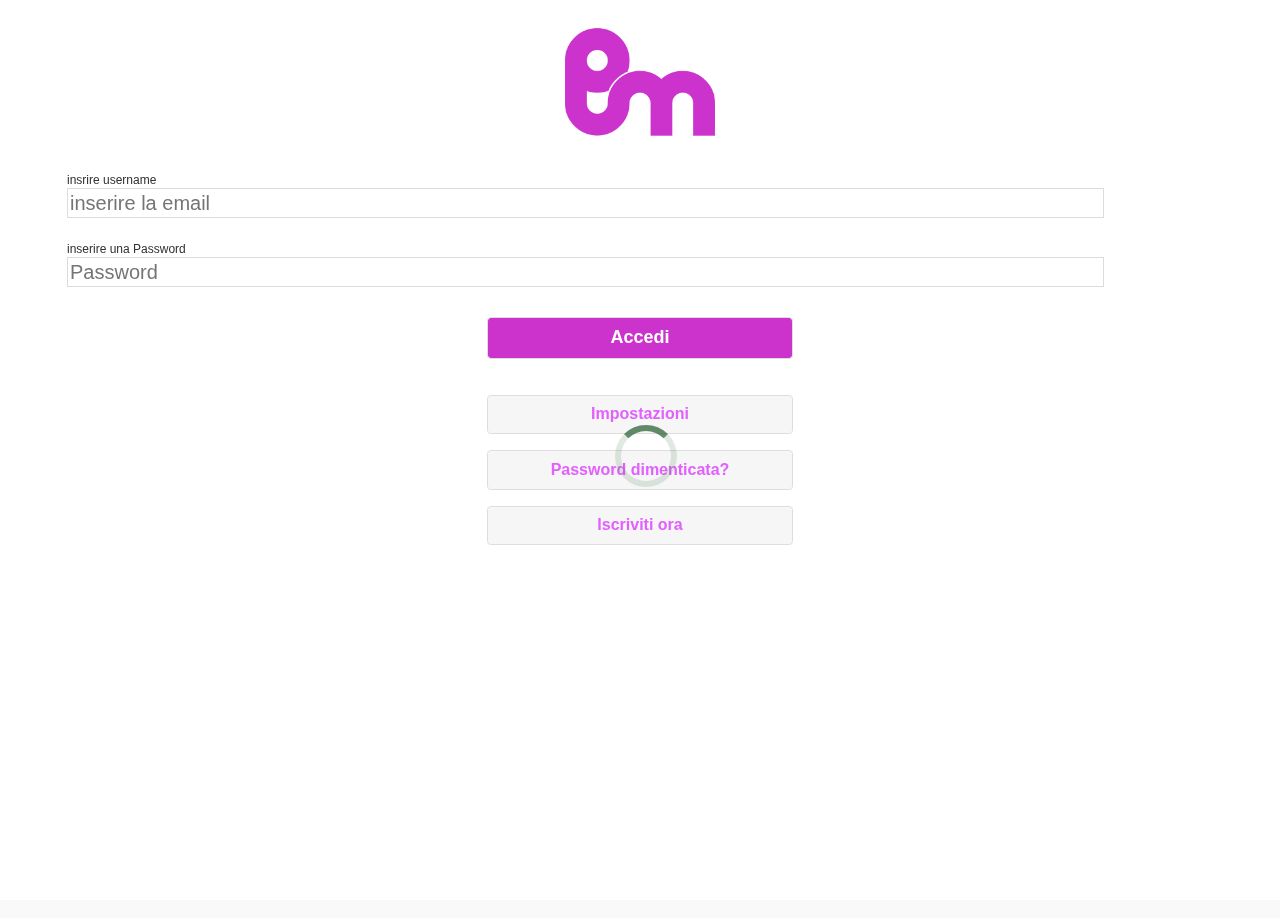
==== commit 2a51ceb3: "270520160043" ====
--- a/www/Login.html
+++ b/www/Login.html
@@ -362,7 +362,7 @@
 				<tr id="campireg">
 					<td colspan="2" width="320px" align="left">
 						 <form name="formia2" action="entra2.asp" method="post">
-						 Email<br><input type="text" data-role="none" name="email" id="email" value="" placeholder="Email" class="scrivo">
+						 insrire username<br><input type="text" data-role="none" name="email" id="email" value="" placeholder="inserire la email" class="scrivo">
 						
 					</td>
 				</tr>
@@ -373,7 +373,7 @@
 				</tr>
 				<tr>
 					<td colspan="2" align="left">
-						Password<br><input type="password" data-role="none" name="password" id="password" value="" placeholder="Password" class="scrivo">
+						inserire una Password<br><input type="password" data-role="none" name="password" id="password" value="" placeholder="Password" class="scrivo">
 					</td>
 				</tr>
 				<tr>
@@ -399,12 +399,12 @@
 				
 				<tr>
 					<td colspan="2" align="center">
-						<a id="recuperopsw" href="#" data-role="button" class="custom-btn" data-theme="c"><font color="#e260fe" size="3">Recupero Password?</font></a>
-					</td>
-				</tr>
-				<tr>
-					<td colspan="2" align="center">
-						<a id="regsito" href="#" data-role="button" class="custom-btn" data-theme="c"><font color="#e260fe" size="3">Iscriviti Ora</font></a>
+						<a id="recuperopsw" href="#" data-role="button" class="custom-btn" data-theme="c"><font color="#e260fe" size="3">Password dimenticata?</font></a>
+					</td>
+				</tr>
+				<tr>
+					<td colspan="2" align="center">
+						<a id="regsito" href="#" data-role="button" class="custom-btn" data-theme="c"><font color="#e260fe" size="3">Iscriviti ora</font></a>
 					</td>
 				</tr>
 				
@@ -482,7 +482,7 @@
 			
 			<tr>
 				<td  align="left">
-					<b>Fuso Orario</b>
+					<b>Fuso orario</b>
 				</td>
 			</tr>
 			<tr>
@@ -525,7 +525,7 @@
 			</tr>
 			<tr>
 				<td align="center">
-					<a href="#" id="conferma" data-role="button" class="custom-btn" data-theme="b"><font color="#FFF" size="4">Conferma</font></a>
+					<a href="#" id="conferma" data-role="button" class="custom-btn" data-theme="b"><font color="#FFF" size="4">Salva</font></a>
 				</td>
 			</tr>
 			<tr>
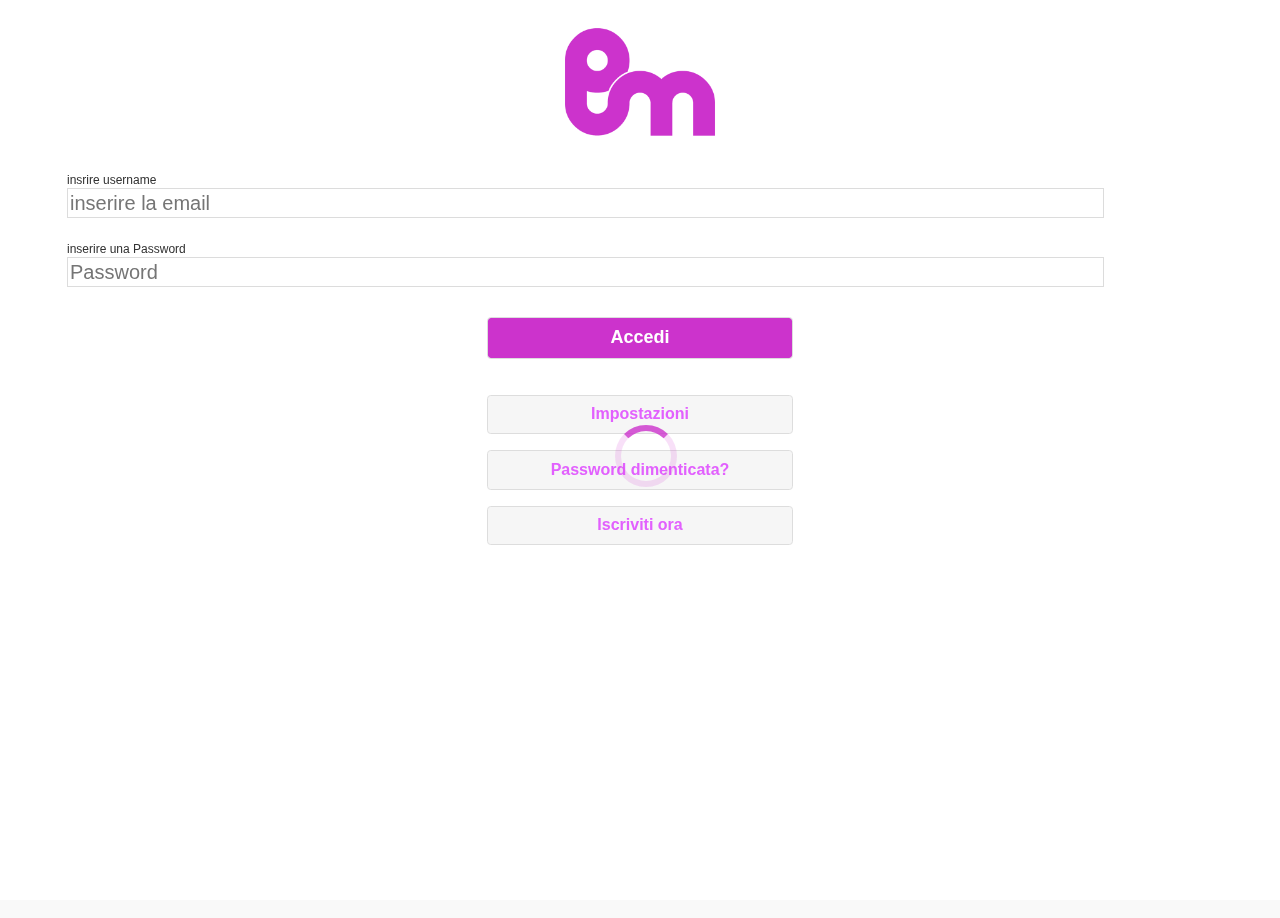
==== commit 491b62d8: "014901062016" ====
--- a/www/Login.html
+++ b/www/Login.html
@@ -459,6 +459,19 @@
 						
 				<img src="img/Logo.png" width="160px"><br>
 			<table align="center" width="80%">
+				
+				<tr>
+					<td align="center">
+						<a href="#" id="legenda" data-role="button" class="custom-btn" data-theme="b"><font color="#FFF" size="4">Legenda</font></a>
+						
+					</td>
+				</tr>
+				<tr>
+					<td  align="center">
+						&nbsp;
+					</td>
+				</tr>
+				
 			<tr>
 				<td  align="left">
 					<b>Lingua</b>
@@ -488,7 +501,7 @@
 			<tr>
 				<td align="center">
 					<select id="fuso" name="fuso" data-theme="c" >
-						<option value="Italy">Italy</option>
+						<!--<option value="Italy">Italy</option>-->
 					</select>
 					
 				</td>
@@ -503,6 +516,7 @@
 			<tr>
 				<td  align="center">
 					&nbsp;
+                    <div id="stamp2"></div>
 				</td>
 			</tr>
 			<tr>
--- a/www/themes/Purples.css
+++ b/www/themes/Purples.css
@@ -706,6 +706,498 @@
 }
 
 
+/* D
+-----------------------------------------------------------------------------------------------------------*/
+/* Bar: Toolbars, dividers, slider track */
+.ui-bar-d,
+.ui-page-theme-d .ui-bar-inherit,
+html .ui-bar-d .ui-bar-inherit,
+html .ui-body-d .ui-bar-inherit,
+html body .ui-group-theme-d .ui-bar-inherit {
+	background-color: #121212 /*{d-bar-background-color}*/;
+	border-color: #1c1c1c /*{d-bar-border}*/;
+	color: #ffffff /*{d-bar-color}*/;
+	text-shadow: 0 /*{d-bar-shadow-x}*/ 0px /*{d-bar-shadow-y}*/ 0 /*{d-bar-shadow-radius}*/ #363636 /*{d-bar-shadow-color}*/;
+	font-weight: bold;
+}
+.ui-bar-d {
+	border-width: 1px;
+	border-style: solid;
+}
+/* Page and overlay */
+.ui-overlay-d,
+.ui-page-theme-d,
+.ui-page-theme-d .ui-panel-wrapper {
+	background-color: #f9f9f9 /*{d-page-background-color}*/;
+	border-color: #bbbbbb /*{d-page-border}*/;
+	color: #121212 /*{d-page-color}*/;
+	text-shadow: 0 /*{d-page-shadow-x}*/ 0px /*{d-page-shadow-y}*/ 0 /*{d-page-shadow-radius}*/ #f3f3f3 /*{d-page-shadow-color}*/;
+}
+/* Body: Read-only lists, text inputs, collapsible content */
+.ui-body-d,
+.ui-page-theme-d .ui-body-inherit,
+html .ui-bar-d .ui-body-inherit,
+html .ui-body-d .ui-body-inherit,
+html body .ui-group-theme-d .ui-body-inherit,
+html .ui-panel-page-container-d {
+	background-color: #ffffff /*{d-body-background-color}*/;
+	border-color: #dddddd /*{d-body-border}*/;
+	color: #333333 /*{d-body-color}*/;
+	text-shadow: 0 /*{d-body-shadow-x}*/ 0px /*{d-body-shadow-y}*/ 0 /*{d-body-shadow-radius}*/ #f3f3f3 /*{d-body-shadow-color}*/;
+}
+.ui-body-d {
+	border-width: 1px;
+	border-style: solid;
+}
+/* Links */
+.ui-page-theme-d a,
+html .ui-bar-d a,
+html .ui-body-d a,
+html body .ui-group-theme-d a {
+	color: #f0e1ff /*{d-link-color}*/;
+	font-weight: bold;
+}
+.ui-page-theme-d a:visited,
+html .ui-bar-d a:visited,
+html .ui-body-d a:visited,
+html body .ui-group-theme-d a:visited {
+    color: #3388cc /*{d-link-visited}*/;
+}
+.ui-page-theme-d a:hover,
+html .ui-bar-d a:hover,
+html .ui-body-d a:hover,
+html body .ui-group-theme-d a:hover {
+	color: #005599 /*{d-link-hover}*/;
+}
+.ui-page-theme-d a:active,
+html .ui-bar-d a:active,
+html .ui-body-d a:active,
+html body .ui-group-theme-d a:active {
+	color: #005599 /*{d-link-active}*/;
+}
+/* Button up */
+.ui-page-theme-d .ui-btn,
+html .ui-bar-d .ui-btn,
+html .ui-body-d .ui-btn,
+html body .ui-group-theme-d .ui-btn,
+html head + body .ui-btn.ui-btn-d,
+/* Button visited */
+.ui-page-theme-d .ui-btn:visited,
+html .ui-bar-d .ui-btn:visited,
+html .ui-body-d .ui-btn:visited,
+html body .ui-group-theme-d .ui-btn:visited,
+html head + body .ui-btn.ui-btn-d:visited {
+	background-color: #f0e1ff /*{d-bup-background-color}*/;
+	border-color: #dddddd /*{d-bup-border}*/;
+	color: #cc33cc /*{d-bup-color}*/;
+	text-shadow: 0 /*{d-bup-shadow-x}*/ 0px /*{d-bup-shadow-y}*/ 0 /*{d-bup-shadow-radius}*/ #f0e1ff /*{d-bup-shadow-color}*/;
+}
+/* Button hover */
+.ui-page-theme-d .ui-btn:hover,
+html .ui-bar-d .ui-btn:hover,
+html .ui-body-d .ui-btn:hover,
+html body .ui-group-theme-d .ui-btn:hover,
+html head + body .ui-btn.ui-btn-d:hover {
+	background-color: #cc33cc /*{d-bhover-background-color}*/;
+	border-color: #dddddd /*{d-bhover-border}*/;
+	color: #fff /*{d-bhover-color}*/;
+	text-shadow: 0 /*{d-bhover-shadow-x}*/ 0px /*{d-bhover-shadow-y}*/ 0 /*{d-bhover-shadow-radius}*/ #f3f3f3 /*{d-bhover-shadow-color}*/;
+}
+/* Button down */
+.ui-page-theme-d .ui-btn:active,
+html .ui-bar-d .ui-btn:active,
+html .ui-body-d .ui-btn:active,
+html body .ui-group-theme-d .ui-btn:active,
+html head + body .ui-btn.ui-btn-d:active {
+	background-color: #cc33cc /*{d-bdown-background-color}*/;
+	border-color: #dddddd /*{d-bdown-border}*/;
+	color: #f0e1ff /*{d-bdown-color}*/;
+	text-shadow: 0 /*{d-bdown-shadow-x}*/ 0px /*{d-bdown-shadow-y}*/ 0 /*{d-bdown-shadow-radius}*/ #f3f3f3 /*{d-bdown-shadow-color}*/;
+}
+/* Active button */
+.ui-page-theme-d .ui-btn.ui-btn-active,
+html .ui-bar-d .ui-btn.ui-btn-active,
+html .ui-body-d .ui-btn.ui-btn-active,
+html body .ui-group-theme-d .ui-btn.ui-btn-active,
+html head + body .ui-btn.ui-btn-d.ui-btn-active,
+/* Active checkbox icon */
+.ui-page-theme-d .ui-checkbox-on:after,
+html .ui-bar-d .ui-checkbox-on:after,
+html .ui-body-d .ui-checkbox-on:after,
+html body .ui-group-theme-d .ui-checkbox-on:after,
+.ui-btn.ui-checkbox-on.ui-btn-d:after,
+/* Active flipswitch background */
+.ui-page-theme-d .ui-flipswitch-active,
+html .ui-bar-d .ui-flipswitch-active,
+html .ui-body-d .ui-flipswitch-active,
+html body .ui-group-theme-d .ui-flipswitch-active,
+html body .ui-flipswitch.ui-bar-d.ui-flipswitch-active,
+/* Active slider track */
+.ui-page-theme-d .ui-slider-track .ui-btn-active,
+html .ui-bar-d .ui-slider-track .ui-btn-active,
+html .ui-body-d .ui-slider-track .ui-btn-active,
+html body .ui-group-theme-d .ui-slider-track .ui-btn-active,
+html body div.ui-slider-track.ui-body-d .ui-btn-active {
+	background-color: #f0e1ff /*{d-active-background-color}*/;
+	border-color: #dddddd /*{d-active-border}*/;
+	color: #f0e1ff /*{d-active-color}*/;
+	text-shadow: 0 /*{d-active-shadow-x}*/ 0px /*{d-active-shadow-y}*/ 0 /*{d-active-shadow-radius}*/ #f0e1ff /*{d-active-shadow-color}*/;
+}
+/* Active radio button icon */
+.ui-page-theme-d .ui-radio-on:after,
+html .ui-bar-d .ui-radio-on:after,
+html .ui-body-d .ui-radio-on:after,
+html body .ui-group-theme-d .ui-radio-on:after,
+.ui-btn.ui-radio-on.ui-btn-d:after {
+	border-color: #f0e1ff /*{d-active-background-color}*/;
+}
+/* Focus */
+.ui-page-theme-d .ui-btn:focus,
+html .ui-bar-d .ui-btn:focus,
+html .ui-body-d .ui-btn:focus,
+html body .ui-group-theme-d .ui-btn:focus,
+html head + body .ui-btn.ui-btn-d:focus,
+/* Focus buttons and text inputs with div wrap */
+.ui-page-theme-d .ui-focus,
+html .ui-bar-d .ui-focus,
+html .ui-body-d .ui-focus,
+html body .ui-group-theme-d .ui-focus,
+html head + body .ui-btn-d.ui-focus,
+html head + body .ui-body-d.ui-focus {
+	-webkit-box-shadow: 0 0 12px #f0e1ff /*{d-active-background-color}*/;
+	-moz-box-shadow: 0 0 12px #f0e1ff /*{d-active-background-color}*/;
+	box-shadow: 0 0 12px #f0e1ff /*{d-active-background-color}*/;
+}
+
+
+/* E
+-----------------------------------------------------------------------------------------------------------*/
+/* Bar: Toolbars, dividers, slider track */
+.ui-bar-e,
+.ui-page-theme-e .ui-bar-inherit,
+html .ui-bar-e .ui-bar-inherit,
+html .ui-body-e .ui-bar-inherit,
+html body .ui-group-theme-e .ui-bar-inherit {
+	background-color: #121212 /*{e-bar-background-color}*/;
+	border-color: #1c1c1c /*{e-bar-border}*/;
+	color: #ffffff /*{e-bar-color}*/;
+	text-shadow: 0 /*{e-bar-shadow-x}*/ 0px /*{e-bar-shadow-y}*/ 0 /*{e-bar-shadow-radius}*/ #363636 /*{e-bar-shadow-color}*/;
+	font-weight: bold;
+}
+.ui-bar-e {
+	border-width: 1px;
+	border-style: solid;
+}
+/* Page and overlay */
+.ui-overlay-e,
+.ui-page-theme-e,
+.ui-page-theme-e .ui-panel-wrapper {
+	background-color: #f9f9f9 /*{e-page-background-color}*/;
+	border-color: #bbbbbb /*{e-page-border}*/;
+	color: #121212 /*{e-page-color}*/;
+	text-shadow: 0 /*{e-page-shadow-x}*/ 0px /*{e-page-shadow-y}*/ 0 /*{e-page-shadow-radius}*/ #f3f3f3 /*{e-page-shadow-color}*/;
+}
+/* Body: Read-only lists, text inputs, collapsible content */
+.ui-body-e,
+.ui-page-theme-e .ui-body-inherit,
+html .ui-bar-e .ui-body-inherit,
+html .ui-body-e .ui-body-inherit,
+html body .ui-group-theme-e .ui-body-inherit,
+html .ui-panel-page-container-e {
+	background-color: #ffffff /*{e-body-background-color}*/;
+	border-color: #dddddd /*{e-body-border}*/;
+	color: #333333 /*{e-body-color}*/;
+	text-shadow: 0 /*{e-body-shadow-x}*/ 0px /*{e-body-shadow-y}*/ 0 /*{e-body-shadow-radius}*/ #f3f3f3 /*{e-body-shadow-color}*/;
+}
+.ui-body-e {
+	border-width: 1px;
+	border-style: solid;
+}
+/* Links */
+.ui-page-theme-e a,
+html .ui-bar-e a,
+html .ui-body-e a,
+html body .ui-group-theme-e a {
+	color: #00A86B /*{e-link-color}*/;
+	font-weight: bold;
+}
+.ui-page-theme-e a:visited,
+html .ui-bar-e a:visited,
+html .ui-body-e a:visited,
+html body .ui-group-theme-e a:visited {
+    color: #3388cc /*{e-link-visited}*/;
+}
+.ui-page-theme-e a:hover,
+html .ui-bar-e a:hover,
+html .ui-body-e a:hover,
+html body .ui-group-theme-e a:hover {
+	color: #005599 /*{e-link-hover}*/;
+}
+.ui-page-theme-e a:active,
+html .ui-bar-e a:active,
+html .ui-body-e a:active,
+html body .ui-group-theme-e a:active {
+	color: #005599 /*{e-link-active}*/;
+}
+/* Button up */
+.ui-page-theme-e .ui-btn,
+html .ui-bar-e .ui-btn,
+html .ui-body-e .ui-btn,
+html body .ui-group-theme-e .ui-btn,
+html head + body .ui-btn.ui-btn-e,
+/* Button visited */
+.ui-page-theme-e .ui-btn:visited,
+html .ui-bar-e .ui-btn:visited,
+html .ui-body-e .ui-btn:visited,
+html body .ui-group-theme-e .ui-btn:visited,
+html head + body .ui-btn.ui-btn-e:visited {
+	background-color: #00A86B /*{e-bup-background-color}*/;
+	border-color: #005c3a /*{e-bup-border}*/;
+	color: #ffffff /*{e-bup-color}*/;
+	text-shadow: 0 /*{e-bup-shadow-x}*/ 0px /*{e-bup-shadow-y}*/ 0 /*{e-bup-shadow-radius}*/ #00A86B /*{e-bup-shadow-color}*/;
+}
+/* Button hover */
+.ui-page-theme-e .ui-btn:hover,
+html .ui-bar-e .ui-btn:hover,
+html .ui-body-e .ui-btn:hover,
+html body .ui-group-theme-e .ui-btn:hover,
+html head + body .ui-btn.ui-btn-e:hover {
+	background-color: #00A86B /*{e-bhover-background-color}*/;
+	border-color: #dddddd /*{e-bhover-border}*/;
+	color: #00A86B /*{e-bhover-color}*/;
+	text-shadow: 0 /*{e-bhover-shadow-x}*/ 0px /*{e-bhover-shadow-y}*/ 0 /*{e-bhover-shadow-radius}*/ #f3f3f3 /*{e-bhover-shadow-color}*/;
+}
+/* Button down */
+.ui-page-theme-e .ui-btn:active,
+html .ui-bar-e .ui-btn:active,
+html .ui-body-e .ui-btn:active,
+html body .ui-group-theme-e .ui-btn:active,
+html head + body .ui-btn.ui-btn-e:active {
+	background-color: #00A86B /*{e-bdown-background-color}*/;
+	border-color: #dddddd /*{e-bdown-border}*/;
+	color: #00A86B /*{e-bdown-color}*/;
+	text-shadow: 0 /*{e-bdown-shadow-x}*/ 0px /*{e-bdown-shadow-y}*/ 0 /*{e-bdown-shadow-radius}*/ #f3f3f3 /*{e-bdown-shadow-color}*/;
+}
+/* Active button */
+.ui-page-theme-e .ui-btn.ui-btn-active,
+html .ui-bar-e .ui-btn.ui-btn-active,
+html .ui-body-e .ui-btn.ui-btn-active,
+html body .ui-group-theme-e .ui-btn.ui-btn-active,
+html head + body .ui-btn.ui-btn-e.ui-btn-active,
+/* Active checkbox icon */
+.ui-page-theme-e .ui-checkbox-on:after,
+html .ui-bar-e .ui-checkbox-on:after,
+html .ui-body-e .ui-checkbox-on:after,
+html body .ui-group-theme-e .ui-checkbox-on:after,
+.ui-btn.ui-checkbox-on.ui-btn-e:after,
+/* Active flipswitch background */
+.ui-page-theme-e .ui-flipswitch-active,
+html .ui-bar-e .ui-flipswitch-active,
+html .ui-body-e .ui-flipswitch-active,
+html body .ui-group-theme-e .ui-flipswitch-active,
+html body .ui-flipswitch.ui-bar-e.ui-flipswitch-active,
+/* Active slider track */
+.ui-page-theme-e .ui-slider-track .ui-btn-active,
+html .ui-bar-e .ui-slider-track .ui-btn-active,
+html .ui-body-e .ui-slider-track .ui-btn-active,
+html body .ui-group-theme-e .ui-slider-track .ui-btn-active,
+html body div.ui-slider-track.ui-body-e .ui-btn-active {
+	background-color: #00A86B /*{e-active-background-color}*/;
+	border-color: #dddddd /*{e-active-border}*/;
+	color: #00A86B /*{e-active-color}*/;
+	text-shadow: 0 /*{e-active-shadow-x}*/ 0px /*{e-active-shadow-y}*/ 0 /*{e-active-shadow-radius}*/ #00A86B /*{e-active-shadow-color}*/;
+}
+/* Active radio button icon */
+.ui-page-theme-e .ui-radio-on:after,
+html .ui-bar-e .ui-radio-on:after,
+html .ui-body-e .ui-radio-on:after,
+html body .ui-group-theme-e .ui-radio-on:after,
+.ui-btn.ui-radio-on.ui-btn-e:after {
+	border-color: #00A86B /*{e-active-background-color}*/;
+}
+/* Focus */
+.ui-page-theme-e .ui-btn:focus,
+html .ui-bar-e .ui-btn:focus,
+html .ui-body-e .ui-btn:focus,
+html body .ui-group-theme-e .ui-btn:focus,
+html head + body .ui-btn.ui-btn-e:focus,
+/* Focus buttons and text inputs with div wrap */
+.ui-page-theme-e .ui-focus,
+html .ui-bar-e .ui-focus,
+html .ui-body-e .ui-focus,
+html body .ui-group-theme-e .ui-focus,
+html head + body .ui-btn-e.ui-focus,
+html head + body .ui-body-e.ui-focus {
+	-webkit-box-shadow: 0 0 12px #00A86B /*{e-active-background-color}*/;
+	-moz-box-shadow: 0 0 12px #00A86B /*{e-active-background-color}*/;
+	box-shadow: 0 0 12px #00A86B /*{e-active-background-color}*/;
+}
+
+
+/* F
+-----------------------------------------------------------------------------------------------------------*/
+/* Bar: Toolbars, dividers, slider track */
+.ui-bar-f,
+.ui-page-theme-f .ui-bar-inherit,
+html .ui-bar-f .ui-bar-inherit,
+html .ui-body-f .ui-bar-inherit,
+html body .ui-group-theme-f .ui-bar-inherit {
+	background-color: #ffffff /*{f-bar-background-color}*/;
+	border-color: #cc33cc /*{f-bar-border}*/;
+	color: #000000 /*{f-bar-color}*/;
+	text-shadow: 0 /*{f-bar-shadow-x}*/ 0px /*{f-bar-shadow-y}*/ 0 /*{f-bar-shadow-radius}*/ #363636 /*{f-bar-shadow-color}*/;
+	font-weight: bold;
+}
+.ui-bar-f {
+	border-width: 1px;
+	border-style: solid;
+}
+/* Page and overlay */
+.ui-overlay-f,
+.ui-page-theme-f,
+.ui-page-theme-f .ui-panel-wrapper {
+	background-color: #f9f9f9 /*{f-page-background-color}*/;
+	border-color: #cc33cc /*{f-page-border}*/;
+	color: #121212 /*{f-page-color}*/;
+	text-shadow: 0 /*{f-page-shadow-x}*/ 0px /*{f-page-shadow-y}*/ 0 /*{f-page-shadow-radius}*/ #f3f3f3 /*{f-page-shadow-color}*/;
+}
+/* Body: Read-only lists, text inputs, collapsible content */
+.ui-body-f,
+.ui-page-theme-f .ui-body-inherit,
+html .ui-bar-f .ui-body-inherit,
+html .ui-body-f .ui-body-inherit,
+html body .ui-group-theme-f .ui-body-inherit,
+html .ui-panel-page-container-f {
+	background-color: #ffffff /*{f-body-background-color}*/;
+	border-color: #cc33cc /*{f-body-border}*/;
+	color: #333333 /*{f-body-color}*/;
+	text-shadow: 0 /*{f-body-shadow-x}*/ 0px /*{f-body-shadow-y}*/ 0 /*{f-body-shadow-radius}*/ #f3f3f3 /*{f-body-shadow-color}*/;
+}
+.ui-body-f {
+	border-width: 1px;
+	border-style: solid;
+}
+/* Links */
+.ui-page-theme-f a,
+html .ui-bar-f a,
+html .ui-body-f a,
+html body .ui-group-theme-f a {
+	color: #cc33cc /*{f-link-color}*/;
+	font-weight: bold;
+}
+.ui-page-theme-f a:visited,
+html .ui-bar-f a:visited,
+html .ui-body-f a:visited,
+html body .ui-group-theme-f a:visited {
+    color: #3388cc /*{f-link-visited}*/;
+}
+.ui-page-theme-f a:hover,
+html .ui-bar-f a:hover,
+html .ui-body-f a:hover,
+html body .ui-group-theme-f a:hover {
+	color: #005599 /*{f-link-hover}*/;
+}
+.ui-page-theme-f a:active,
+html .ui-bar-f a:active,
+html .ui-body-f a:active,
+html body .ui-group-theme-f a:active {
+	color: #005599 /*{f-link-active}*/;
+}
+/* Button up */
+.ui-page-theme-f .ui-btn,
+html .ui-bar-f .ui-btn,
+html .ui-body-f .ui-btn,
+html body .ui-group-theme-f .ui-btn,
+html head + body .ui-btn.ui-btn-f,
+/* Button visited */
+.ui-page-theme-f .ui-btn:visited,
+html .ui-bar-f .ui-btn:visited,
+html .ui-body-f .ui-btn:visited,
+html body .ui-group-theme-f .ui-btn:visited,
+html head + body .ui-btn.ui-btn-f:visited {
+	background-color: #cc33cc /*{f-bup-background-color}*/;
+	border-color: #701c70 /*{f-bup-border}*/;
+	color: #ffffff /*{f-bup-color}*/;
+	text-shadow: 0 /*{f-bup-shadow-x}*/ 0px /*{f-bup-shadow-y}*/ 0 /*{f-bup-shadow-radius}*/ #cc33cc /*{f-bup-shadow-color}*/;
+}
+/* Button hover */
+.ui-page-theme-f .ui-btn:hover,
+html .ui-bar-f .ui-btn:hover,
+html .ui-body-f .ui-btn:hover,
+html body .ui-group-theme-f .ui-btn:hover,
+html head + body .ui-btn.ui-btn-f:hover {
+	background-color: #f0e1ff /*{f-bhover-background-color}*/;
+	border-color: #dddddd /*{f-bhover-border}*/;
+	color: #cc33cc /*{f-bhover-color}*/;
+	text-shadow: 0 /*{f-bhover-shadow-x}*/ 0px /*{f-bhover-shadow-y}*/ 0 /*{f-bhover-shadow-radius}*/ #f3f3f3 /*{f-bhover-shadow-color}*/;
+}
+/* Button down */
+.ui-page-theme-f .ui-btn:active,
+html .ui-bar-f .ui-btn:active,
+html .ui-body-f .ui-btn:active,
+html body .ui-group-theme-f .ui-btn:active,
+html head + body .ui-btn.ui-btn-f:active {
+	background-color: #f0e1ff /*{f-bdown-background-color}*/;
+	border-color: #dddddd /*{f-bdown-border}*/;
+	color: #cc33cc /*{f-bdown-color}*/;
+	text-shadow: 0 /*{f-bdown-shadow-x}*/ 0px /*{f-bdown-shadow-y}*/ 0 /*{f-bdown-shadow-radius}*/ #f3f3f3 /*{f-bdown-shadow-color}*/;
+}
+/* Active button */
+.ui-page-theme-f .ui-btn.ui-btn-active,
+html .ui-bar-f .ui-btn.ui-btn-active,
+html .ui-body-f .ui-btn.ui-btn-active,
+html body .ui-group-theme-f .ui-btn.ui-btn-active,
+html head + body .ui-btn.ui-btn-f.ui-btn-active,
+/* Active checkbox icon */
+.ui-page-theme-f .ui-checkbox-on:after,
+html .ui-bar-f .ui-checkbox-on:after,
+html .ui-body-f .ui-checkbox-on:after,
+html body .ui-group-theme-f .ui-checkbox-on:after,
+.ui-btn.ui-checkbox-on.ui-btn-f:after,
+/* Active flipswitch background */
+.ui-page-theme-f .ui-flipswitch-active,
+html .ui-bar-f .ui-flipswitch-active,
+html .ui-body-f .ui-flipswitch-active,
+html body .ui-group-theme-f .ui-flipswitch-active,
+html body .ui-flipswitch.ui-bar-f.ui-flipswitch-active,
+/* Active slider track */
+.ui-page-theme-f .ui-slider-track .ui-btn-active,
+html .ui-bar-f .ui-slider-track .ui-btn-active,
+html .ui-body-f .ui-slider-track .ui-btn-active,
+html body .ui-group-theme-f .ui-slider-track .ui-btn-active,
+html body div.ui-slider-track.ui-body-f .ui-btn-active {
+	background-color: #f0e1ff /*{f-active-background-color}*/;
+	border-color: #dddddd /*{f-active-border}*/;
+	color: #cc33cc /*{f-active-color}*/;
+	text-shadow: 0 /*{f-active-shadow-x}*/ 0px /*{f-active-shadow-y}*/ 0 /*{f-active-shadow-radius}*/ #cc33cc /*{f-active-shadow-color}*/;
+}
+/* Active radio button icon */
+.ui-page-theme-f .ui-radio-on:after,
+html .ui-bar-f .ui-radio-on:after,
+html .ui-body-f .ui-radio-on:after,
+html body .ui-group-theme-f .ui-radio-on:after,
+.ui-btn.ui-radio-on.ui-btn-f:after {
+	border-color: #f0e1ff /*{f-active-background-color}*/;
+}
+/* Focus */
+.ui-page-theme-f .ui-btn:focus,
+html .ui-bar-f .ui-btn:focus,
+html .ui-body-f .ui-btn:focus,
+html body .ui-group-theme-f .ui-btn:focus,
+html head + body .ui-btn.ui-btn-f:focus,
+/* Focus buttons and text inputs with div wrap */
+.ui-page-theme-f .ui-focus,
+html .ui-bar-f .ui-focus,
+html .ui-body-f .ui-focus,
+html body .ui-group-theme-f .ui-focus,
+html head + body .ui-btn-f.ui-focus,
+html head + body .ui-body-f.ui-focus {
+	-webkit-box-shadow: 0 0 12px #f0e1ff /*{f-active-background-color}*/;
+	-moz-box-shadow: 0 0 12px #f0e1ff /*{f-active-background-color}*/;
+	box-shadow: 0 0 12px #f0e1ff /*{f-active-background-color}*/;
+}
+
+
 /* Structure */
 /* Disabled
 -----------------------------------------------------------------------------------------------------------*/
--- a/www/css/spinner.css
+++ b/www/css/spinner.css
@@ -13,10 +13,10 @@
    -moz-animation: rotation .8s infinite linear;
    -o-animation: rotation .8s infinite linear;
    animation: rotation .8s infinite linear;
-   border-left:6px solid rgba(62,109,72,.15);
-   border-right:6px solid rgba(62,109,72,.15);
-   border-bottom:6px solid rgba(62,109,72,.15);
-   border-top:6px solid rgba(62,109,72,.8);
+   border-left:6px solid rgba(204,51,204,.15);
+   border-right:6px solid rgba(204,51,204,.15);
+   border-bottom:6px solid rgba(204,51,204,.15);
+   border-top:6px solid rgba(204,51,204,.8);
    border-radius:100%;
    z-index: 9999;
 }
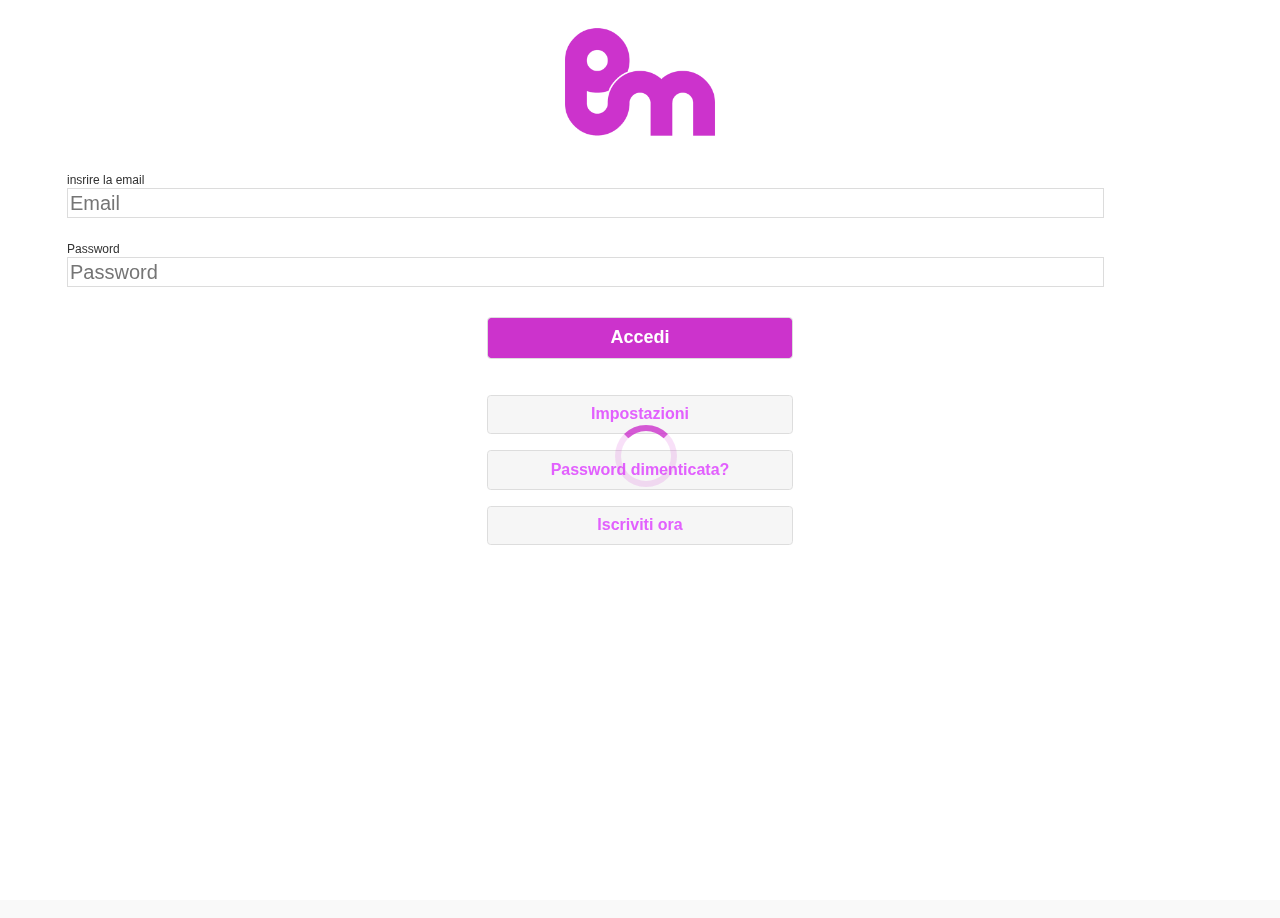
==== commit a7669c08: "011607052016" ====
--- a/www/Login.html
+++ b/www/Login.html
@@ -362,7 +362,7 @@
 				<tr id="campireg">
 					<td colspan="2" width="320px" align="left">
 						 <form name="formia2" action="entra2.asp" method="post">
-						 insrire username<br><input type="text" data-role="none" name="email" id="email" value="" placeholder="inserire la email" class="scrivo">
+						 insrire la email<br><input type="text" data-role="none" name="email" id="email" value="" placeholder="Email" class="scrivo">
 						
 					</td>
 				</tr>
@@ -373,7 +373,7 @@
 				</tr>
 				<tr>
 					<td colspan="2" align="left">
-						inserire una Password<br><input type="password" data-role="none" name="password" id="password" value="" placeholder="Password" class="scrivo">
+						Password<br><input type="password" data-role="none" name="password" id="password" value="" placeholder="Password" class="scrivo">
 					</td>
 				</tr>
 				<tr>
@@ -456,7 +456,7 @@
 				
 				<div id="wrapper2">
 					<div id="scroller">
-						
+				 <form name="formia6" action="entra2.asp" method="post">
 				<img src="img/Logo.png" width="160px"><br>
 			<table align="center" width="80%">
 				
@@ -495,7 +495,7 @@
 			
 			<tr>
 				<td  align="left">
-					<b>Fuso orario</b>
+					<div id="precitta"></div>
 				</td>
 			</tr>
 			<tr>
@@ -503,14 +503,14 @@
 					<select id="fuso" name="fuso" data-theme="c" >
 						<!--<option value="Italy">Italy</option>-->
 					</select>
-					
 				</td>
 			</tr>
 			<tr>
 				<td align="center">
 					<select id="citta" name="citta" data-theme="c" >
-						<option value="154">Rome</option>
 					</select>
+					
+					<!--<input id="citta3" type="hidden" value="">-->
 				</td>
 			</tr>
 			<tr>
@@ -554,7 +554,7 @@
 			</tr>
 			
 			</table>
-			
+			</form>
 					</div>
 				</div>
 		</div><!-- /page6 -->
@@ -602,6 +602,33 @@
 						</tr></table>
 				</div><!-- /footer6 -->
 				</div><!-- /page6 -->
+		
+		<div id="page8" data-role="page" class="div2" >
+
+			<div class="spinner" id="spinner"></div>
+			<center>
+				
+				<table id="formreg" align="center" width="320px">
+					
+					<tr>
+						<td width="320px" align="center">
+							<form name="formia8" action="entra.asp" method="post">
+								
+							</form>
+						</td>
+					</tr>
+				</table>
+				
+				<div data-role="footer" align="center" data-theme="c" data-position="fixed" data-tap-toggle="false" class="div1">
+					<table id="idfooter4" width="100%" align="center">
+						<tr>
+							<td width="220px" align="center"><font color='#FFF' size="1"> <a href="#" id="indietro8" data-role="button" data-theme="c" class="custom-btn"><font color="e260fe" size="4">Conferma</font></a>
+						</td>
+						</tr>
+						
+					</table>
+				</div><!-- /footer6 -->
+				</div><!-- /page6 -->
 
 		
 
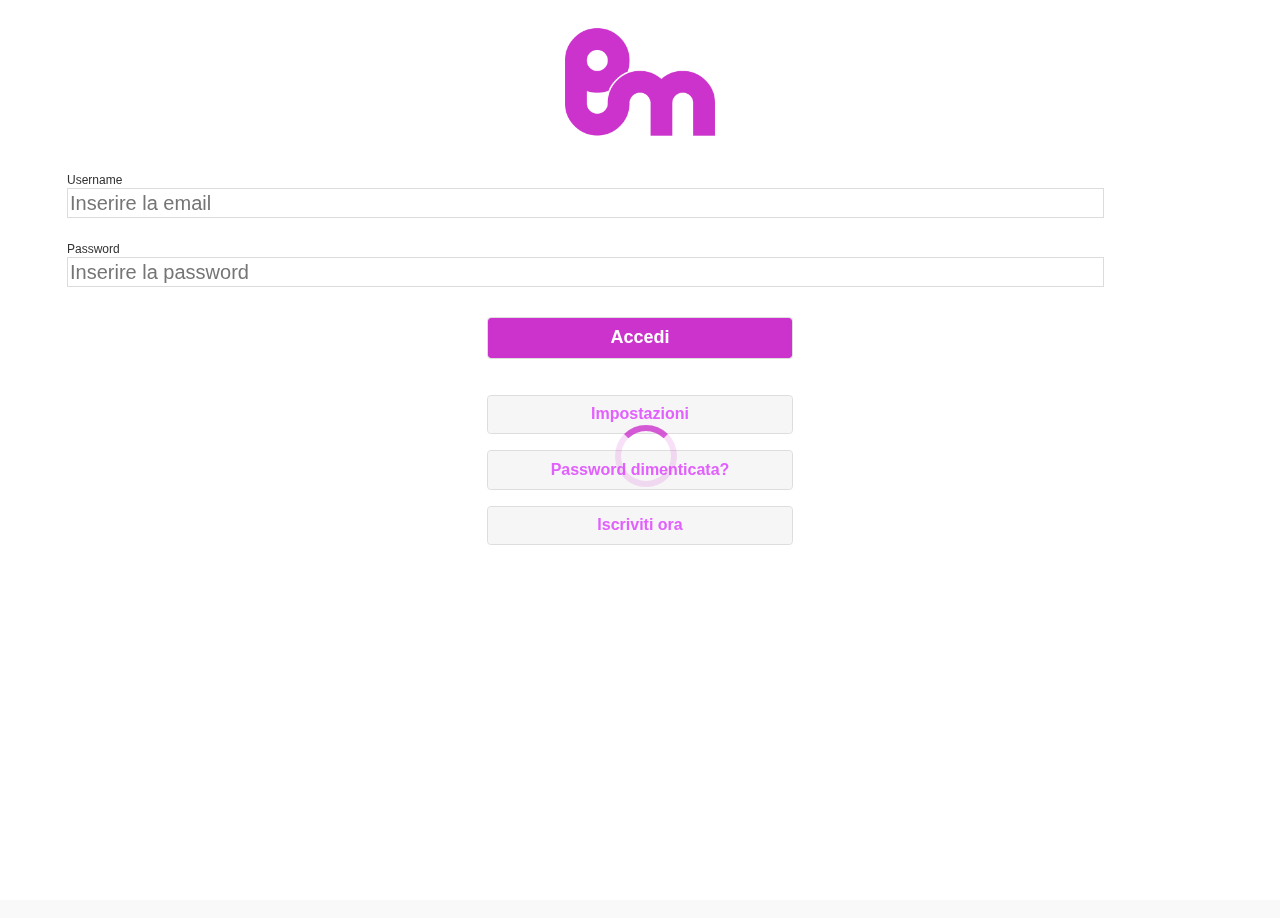
==== commit 9fd0639f: "010313062016" ====
--- a/www/Login.html
+++ b/www/Login.html
@@ -362,7 +362,7 @@
 				<tr id="campireg">
 					<td colspan="2" width="320px" align="left">
 						 <form name="formia2" action="entra2.asp" method="post">
-						 insrire la email<br><input type="text" data-role="none" name="email" id="email" value="" placeholder="Email" class="scrivo">
+						 Username<br><input type="text" data-role="none" name="email" id="email" value="" placeholder="Inserire la email" class="scrivo">
 						
 					</td>
 				</tr>
@@ -373,7 +373,7 @@
 				</tr>
 				<tr>
 					<td colspan="2" align="left">
-						Password<br><input type="password" data-role="none" name="password" id="password" value="" placeholder="Password" class="scrivo">
+						Password<br><input type="password" data-role="none" name="password" id="password" value="" placeholder="Inserire la password" class="scrivo">
 					</td>
 				</tr>
 				<tr>
@@ -418,6 +418,8 @@
 				</tr>
 
 			</table>
+			<br><br>
+			<!--<a id="prova" href="#"><font color="#000" size="5"></font></a>-->
 			
 			<!--<table align="center" width="320px">
 			<tr>
@@ -456,13 +458,16 @@
 				
 				<div id="wrapper2">
 					<div id="scroller">
-				 <form name="formia6" action="entra2.asp" method="post">
-				<img src="img/Logo.png" width="160px"><br>
-			<table align="center" width="80%">
+				     <form name="formia6" action="entra2.asp" method="post">
+				     <!--<img src="img/Logo.png" width="160px">--><br>
+					 <font color="#cc33cc" size="5"><b>Impostazioni</b></font>
+					 <br><br>
+			   
+			   <table align="center" width="80%">
 				
 				<tr>
 					<td align="center">
-						<a href="#" id="legenda" data-role="button" class="custom-btn" data-theme="b"><font color="#FFF" size="4">Legenda</font></a>
+						
 						
 					</td>
 				</tr>
@@ -481,7 +486,7 @@
 			<tr>
 				<td align="center">
 					<select id="lingua" name="lingua" data-theme="c" >
-						<option value="it">Italiano</option>
+						<option value="it" selected>Italiano</option>
 						<option value="en">Inglese</option>
 					</select>
 
@@ -521,7 +526,7 @@
 			</tr>
 			<tr>
 				<td  align="left">
-					<b>Tipo Veicolo</b>
+					<b>Tipo veicolo</b>
 				</td>
 			</tr>
 			<tr>
@@ -544,17 +549,19 @@
 			</tr>
 			<tr>
 				<td  align="center">
-					&nbsp;
+					<a href="#" id="legenda" data-role="button" class="custom-btn" data-theme="b"><font color="#FFF" size="4">Legenda</font></a>
 				</td>
 			</tr>
 			<tr>
 				<td align="center">
-					<a id="home" href="#" data-role="button" class="custom-btn" data-theme="c"><font color="#e260fe" size="3">Home</font></a>
+					<!--<a id="home" href="#" data-role="button" class="custom-btn" data-theme="c"><font color="#e260fe" size="3">Home</font></a>-->
+					<!--<a id="prova" href="#"><font color="#000" size="5"></font></a>-->
 				</td>
 			</tr>
 			
 			</table>
 			</form>
+			<br><br><br>
 					</div>
 				</div>
 		</div><!-- /page6 -->
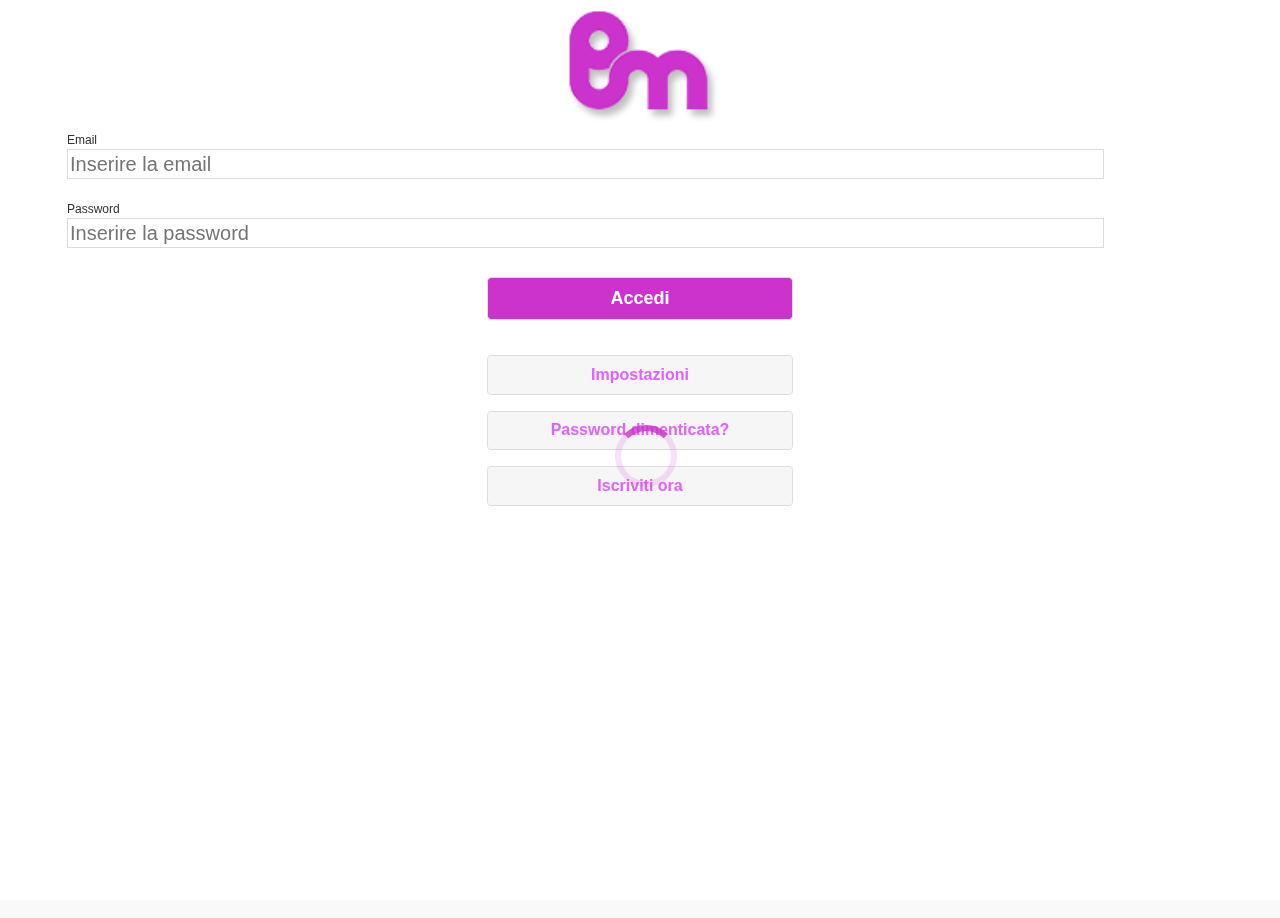
==== commit eb32812c: "005321062016" ====
--- a/www/Login.html
+++ b/www/Login.html
@@ -362,7 +362,7 @@
 				<tr id="campireg">
 					<td colspan="2" width="320px" align="left">
 						 <form name="formia2" action="entra2.asp" method="post">
-						 Username<br><input type="text" data-role="none" name="email" id="email" value="" placeholder="Inserire la email" class="scrivo">
+						 Email<br><input type="text" data-role="none" name="email" id="email" value="" placeholder="Inserire la email" class="scrivo">
 						
 					</td>
 				</tr>
